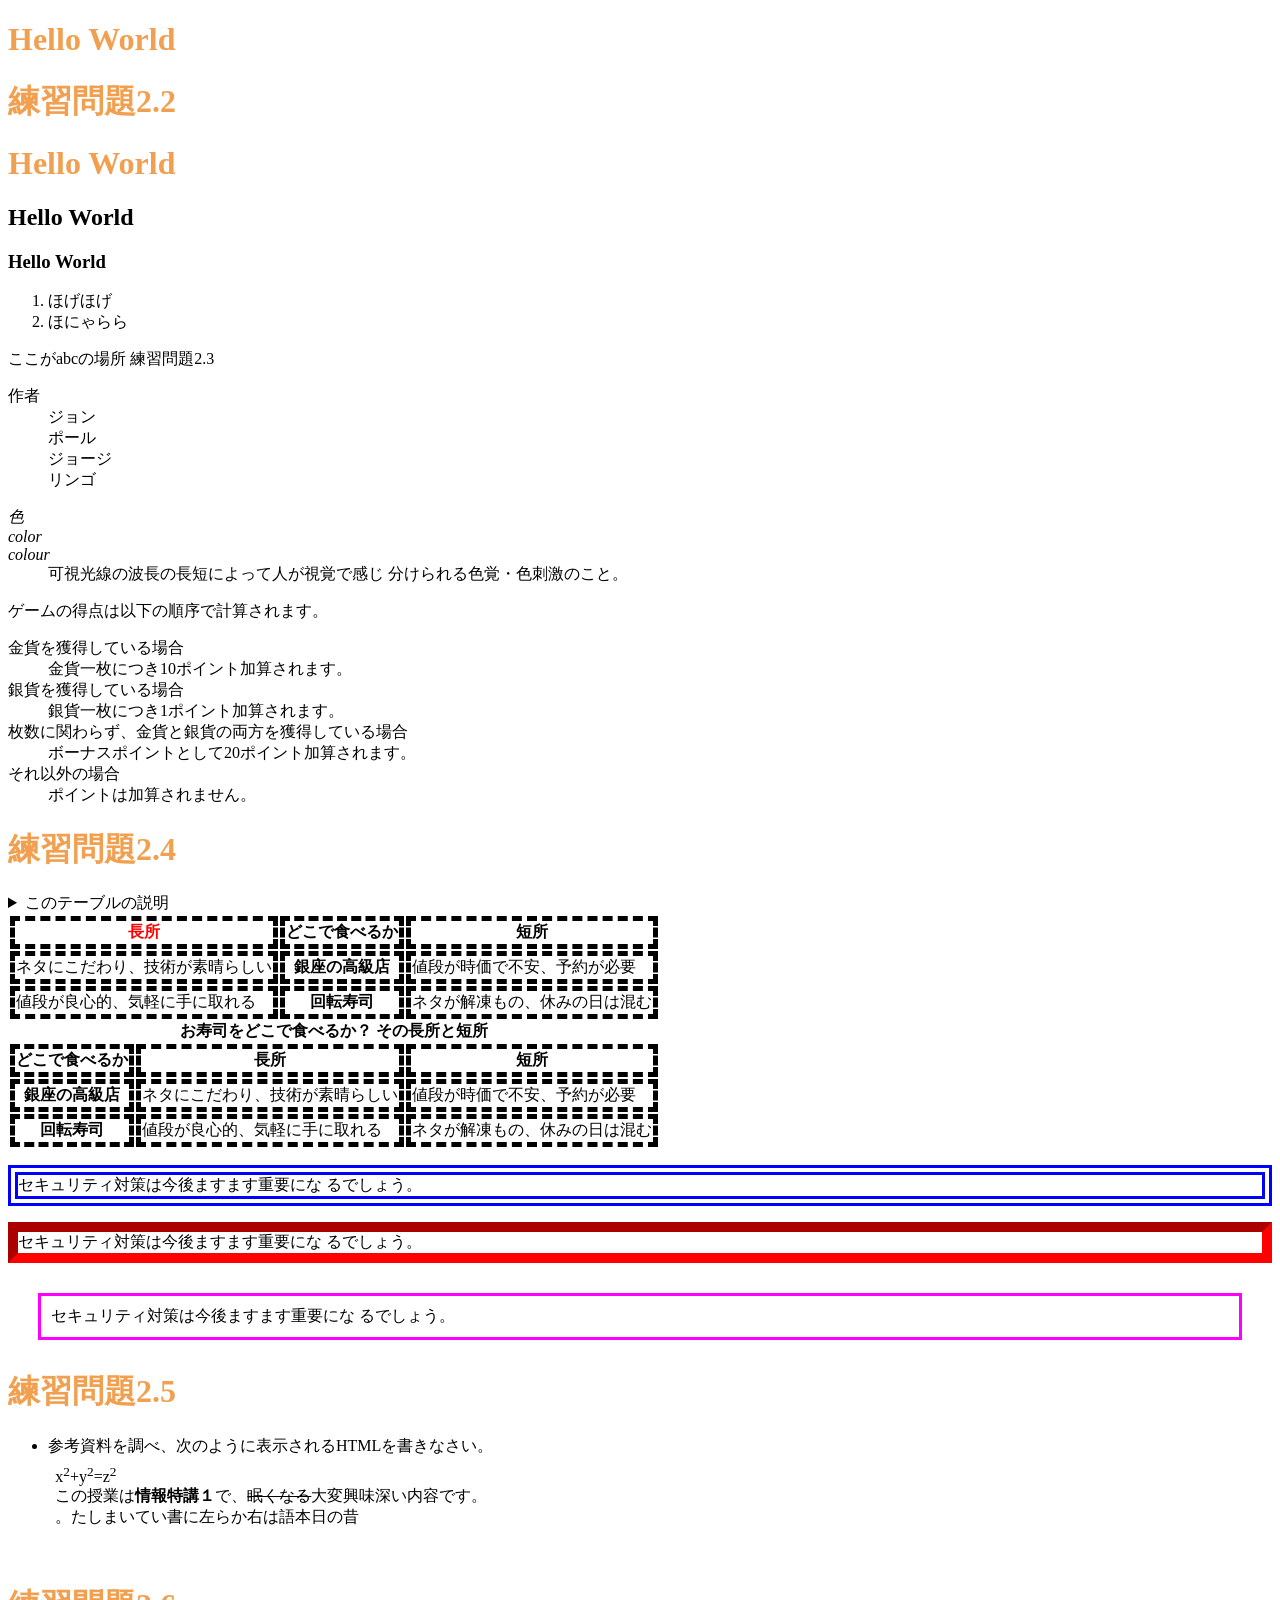
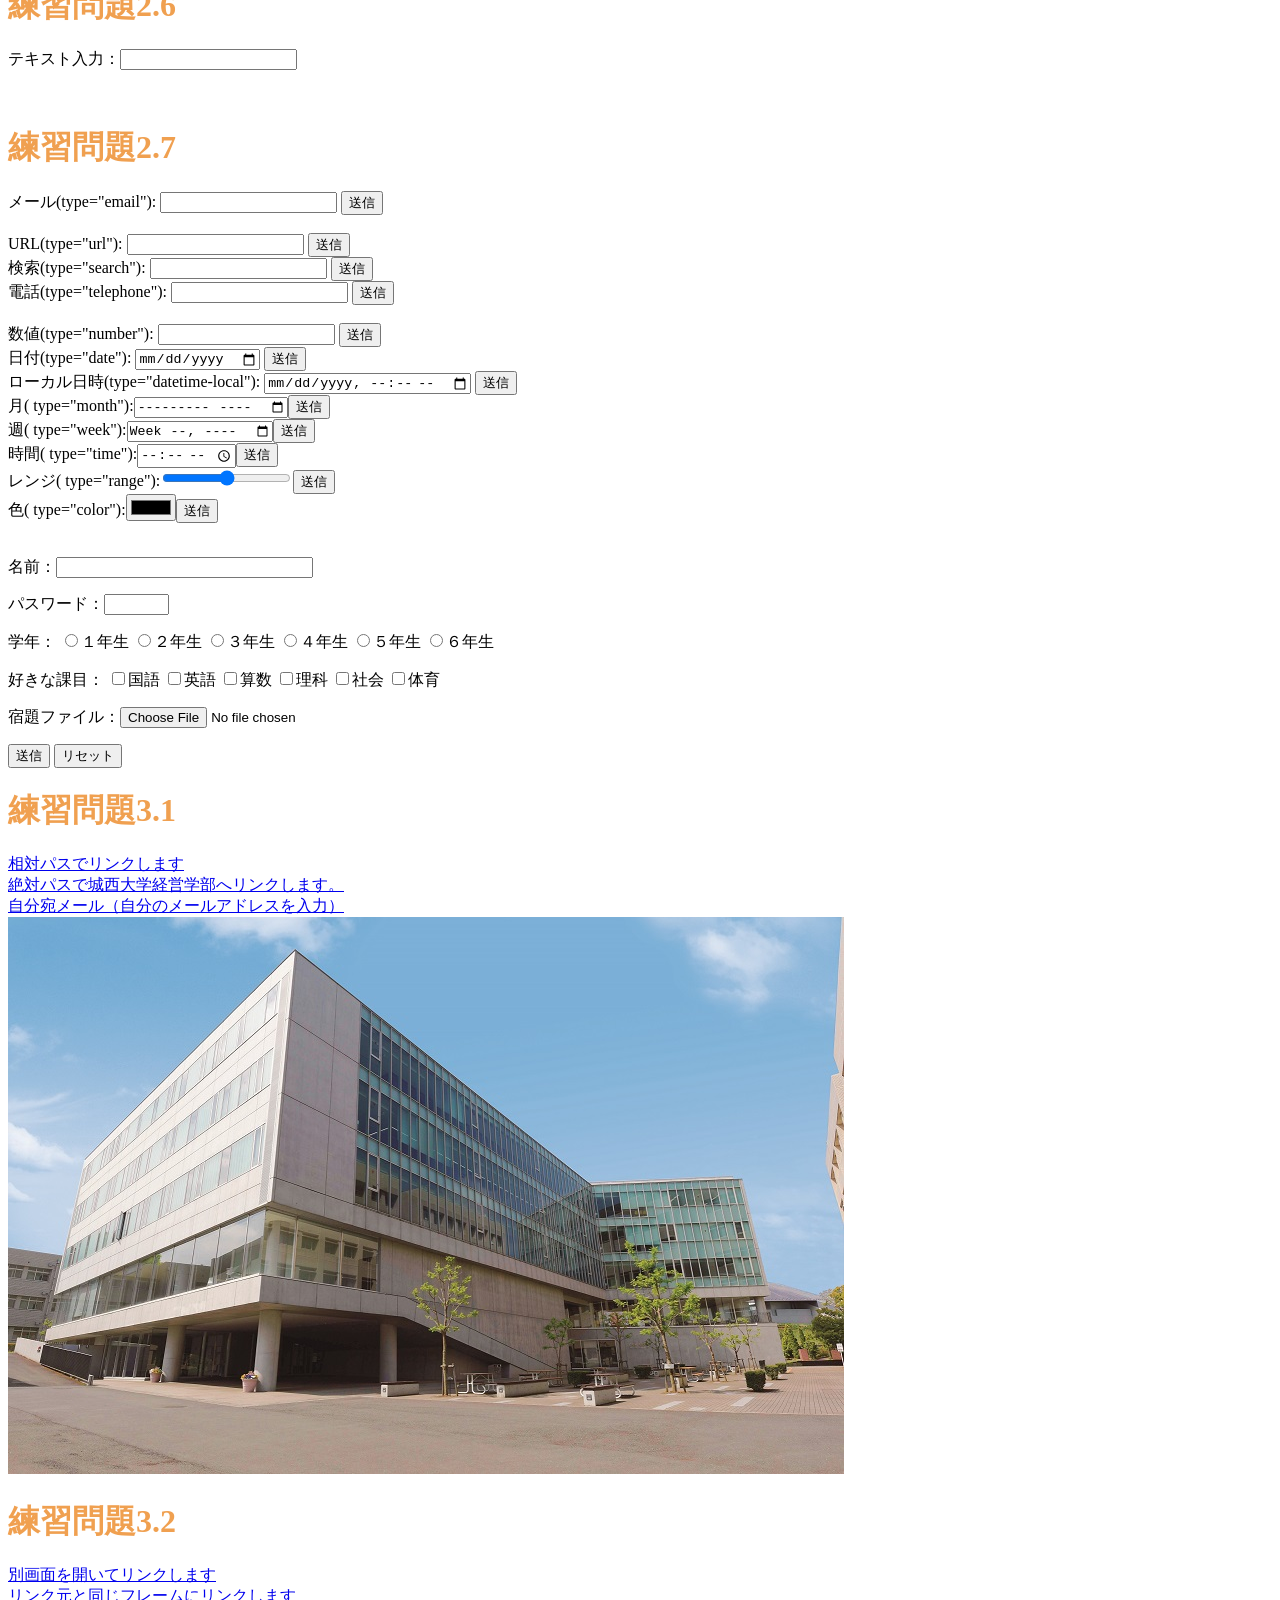
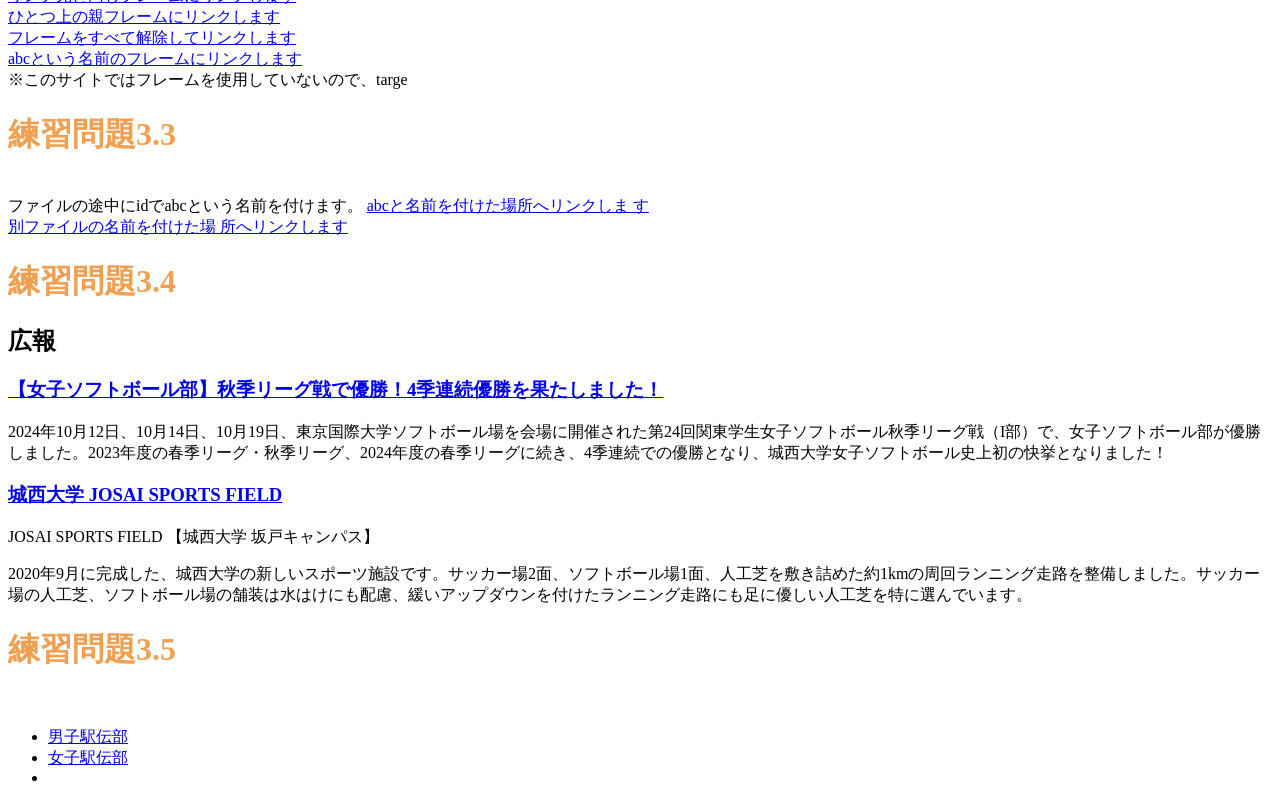
==== index.html @ 054a585f "Update index.html" ====
<!DOCTYPE html>
<html lang="ja">
<head>
<meta charset="UTF-8">
    <title>Hello World</title>
    <style>
th.important {  color: red;}
</style>

            
<link rel="stylesheet" href="mystyle.css"> 
    
<script src="myjs.js"></script>    
</head>
  <body>
        
   <h1>Hello World</h1>
      <!--文字の大きさの練習-->



<h1>練習問題2.2</h1>



<h1>Hello World</h1>

<h2>Hello World</h2>

<h3>Hello World</h3>



<ol>

  <li>ほげほげ</li>

  <li>ほにゃらら</li>

</ol>
      
<a id="abc">ここがabcの場所</a>
 

練習問題2.3
<dl>
  <dt>作者</dt>
    

  <dd>ジョン</dd>
  <dd>ポール</dd>
 <dd>ジョージ</dd>
  <dd>リンゴ</dd>

</dl>



<dl> <dt lang="ja"><dfn>色</dfn></dt> <dt lang="en-US"><dfn>color</dfn></dt> <dt lang="en-GB"><dfn>colour</dfn></dt> <dd>可視光線の波長の長短によって人が視覚で感じ 分けられる色覚・色刺激のこと。
  </dd>

</dl>



<p>ゲームの得点は以下の順序で計算されます。</p>

<dl>
    <dt>金貨を獲得している場合</dt>
  <dd>金貨一枚につき10ポイント加算されます。</dd>



  <dt>銀貨を獲得している場合</dt>

  <dd>銀貨一枚につき1ポイント加算されます。</dd>
 <dt>枚数に関わらず、金貨と銀貨の両方を獲得している場合</dt>
  <dd>ボーナスポイントとして20ポイント加算されます。</dd>
 <dt>それ以外の場合</dt>
  <dd>ポイントは加算されません。</dd>

</dl>
<h1>練習問題2.4</h1>
      <details>
<summary>このテーブルの説明</summary>
<p>以下のテーブルでは、2番目のカラムに寿司店のタイプが入れられています。その左側にそのようなタイプのお店でお寿司を食べる場合の長所が、右側に短所が入れられています。</p>
</details>
<table>
    



<thead>
<tr>



    <th class="important">長所</th>



    <th>どこで食べるか</th>



    <th>短所</th>



</tr>
</thead>
<tbody>
<tr><td>ネタにこだわり、技術が素晴らしい</td><th>銀座の高級店</th><td>値段が時価で不安、予約が必要</td></tr>
<tr><td>値段が良心的、気軽に手に取れる</td><th>回転寿司</th><td>ネタが解凍もの、休みの日は混む</td></tr>
</tbody>
</table>
      

<table>
<caption>
<strong>お寿司をどこで食べるか？ その長所と短所</strong>
</caption>
<thead>
<tr><th>どこで食べるか</th><th>長所</th><th>短所</th></tr>
</thead>
<tbody>
<tr><th>銀座の高級店</th><td>ネタにこだわり、技術が素晴らしい</td><td>値段が時価で不安、予約が必要</td></tr>
<tr><th>回転寿司</th><td>値段が良心的、気軽に手に取れる</td><td>ネタが解凍もの、休みの日は混む</td></tr>
</tbody>
</table>
      <p class="sample1">セキュリティ対策は今後ますます重要にな
るでしょう。</p>
<p class="sample2">セキュリティ対策は今後ますます重要にな
るでしょう。</p>
<p class="sample3">セキュリティ対策は今後ますます重要にな
るでしょう。</p>

<h1>練習問題2.5</h1>
<ul>

    <li>参考資料を調べ、次のように表示されるHTMLを書きなさい。

        <p style="margin:1ex">

            x<sup>2</sup>+y<sup>2</sup>=z<sup>2</sup>

            <br>

            この授業は<b>情報特講１</b>で、<s>眠くなる</s>大変興味深い内容です。<br>

            <bdo dir="rtl">昔の日本語は右から左に書いていました。</bdo>

        </p>

    </li>

</ul>
<br>
<h1>練習問題2.6</h1>
<p>テキスト入力：<input type="text"></p>
      <br>
      <h1>練習問題2.7</h1>
<form action="xxx.php" method="post">
  <label>メール(type="email"):
    <input type="email" name="email">
  </label>
  <input type="submit" value="送信">
</form>

<br>

<form action="xxx.php" method="post">
  <label>URL(type="url"):
    <input type="url" name="url">
  </label>
  <input type="submit" value="送信">
</form>

<form action="xxx.php" method="post">
  <label>検索(type="search"):
    <input type="search" name="search">
  </label>
  <input type="submit" value="送信">
</form>

<form action="xxx.php" method="post">
  <label>電話(type="telephone"):
    <input type="tel" name="tel">
  </label>
  <input type="submit" value="送信">
</form>
<br>
<form action="xxx.php" method="post">
  <label>数値(type="number"):
  <input type="number" name="number">
  </label>
   <input type="submit" value="送信">

</form>
<form action="xxx.php" method="post">

   <label>日付(type="date"):
  <input type="date" name="date">
  </label>
 <input type="submit" value="送信">

</form>
<form action="xxx.php" method="post">
    <label>ローカル日時(type="datetime-local"):
     <input type="datetime-local" name="datetime-local">
 </label>

    <input type="submit" value="送信">

</form>     
      
<form action="xxx.php" method="post"><label>月(
type="month"):<input type="month"
name="month"></label><input type="submit" value="送信
"></form>

<form action="xxx.php" method="post"><label>週(
type="week"):<input type="week"
name="week"></label><input type="submit" value="送信
"></form>

<form action="xxx.php" method="post"><label>時間(
type="time"):<input type="time"
name="time"></label><input type="submit" value="送信
"></form>

<form action="xxx.php" method="post"><label>レンジ(
type="range"):<input type="range"
name="range"></label><input type="submit" value="送信
"></form>     
      <form action="xxx.php" method="post"><label>色(
type="color"):<input type="color"
name="color"></label><input type="submit" value="送信
"></form>
      <br>
  <p><label>名前：<input type="text" name="name" size="30" maxlength="20"></label></p>
<p><label>パスワード：<input type="password" name="pass" size="6"
maxlength="4"></label></p>
<p>学年：
<label><input type="radio" name="gakunen" value="1">１年生</label>
<label><input type="radio" name="gakunen" value="2">２年生</label>
<label><input type="radio" name="gakunen" value="3">３年生</label>
<label><input type="radio" name="gakunen" value="4">４年生</label>
<label><input type="radio" name="gakunen" value="5">５年生</label>
<label><input type="radio" name="gakunen" value="6">６年生</label>
</p>
<p>好きな課目：
<label><input type="checkbox" name="kamoku" value="kokugo">国語</label>
<label><input type="checkbox" name="kamoku" value="eigo">英語</label>
<label><input type="checkbox" name="kamoku" value="sansu">算数</label>
<label><input type="checkbox" name="kamoku" value="rika">理科</label>
<label><input type="checkbox" name="kamoku" value="syakai">社会</label>
<label><input type="checkbox" name="kamoku" value="taiiku">体育</label>
</p>
<p><label>宿題ファイル：<input type="file" name="syukudai"></label></p>
<p>
<input type="submit" value="送信">
<input type="reset" value="リセット"> 
    <br>
    
    <h1>練習問題3.1</h1>
<a href="a.html">相対パスでリンクします</a><br>
<a href="https://www.josai.ac.jp/management/">絶対パスで城西大学経営学部へリンクします。</a><br>
<a href="mailto:zm99999@josai.ac.jp">自分宛メール（自分のメールアドレスを入力）</a><br>
<a href="https://www.josai.ac.jp/management/">
    <img src="./image/keiei_small.jpg" alt="城西大学経営学部">
</a>
    <br>
  
  <h1>練習問題3.2</h1>
<a href="a.html" target="_blank">別画面を開いてリンクします</a><br>
<a href="a.html" target="_self">リンク元と同じフレームにリンクします</a><br>
<a href="a.html" target="_parent">ひとつ上の親フレームにリンクします</a><br>
<a href="a.html" target="_top">フレームをすべて解除してリンクします</a><br>
<a href="a.html" target="abc">abcという名前のフレームにリンクします</a><br>
※このサイトではフレームを使用していないので、targe
    <br>
    <h1>練習問題3.3</h1>
    
    <br>
     ファイルの途中にidでabcという名前を付けます。
<a href="#abc">abcと名前を付けた場所へリンクしま
す</a><br>
<a href="a.html#def">別ファイルの名前を付けた場
所へリンクします</a>
            <br>
<h1>練習問題3.4</h1>

     <aside class="ad">
<h2>広報</h2>

<section>
<h3>
<a href="https://www.josai.ac.jp/tjp/news/nid00000293/">
【女子ソフトボール部】秋季リーグ戦で優勝！4季連続優勝を果たしました！
</a>
</h3>
<p>
2024年10月12日、10月14日、10月19日、東京国際大学ソフトボール場を会場に開催された第24回関東学生女子ソフトボール秋季リーグ戦（I部）で、女子ソフトボール部が優勝しました。2023年度の春季リーグ・秋季リーグ、2024年度の春季リーグに続き、4季連続での優勝となり、城西大学女子ソフトボール史上初の快挙となりました！
</p>
</section>

<section>
<h3>
<a href="https://www.josai.ac.jp/about/facility/shimokawara/">
城西大学 JOSAI SPORTS FIELD
</a>
</h3>

<p>JOSAI SPORTS FIELD 【城西大学 坂戸キャンパス】</p>

<p>
2020年9月に完成した、城西大学の新しいスポーツ施設です。サッカー場2面、ソフトボール場1面、人工芝を敷き詰めた約1kmの周回ランニング走路を整備しました。サッカー場の人工芝、ソフトボール場の舗装は水はけにも配慮、緩いアップダウンを付けたランニング走路にも足に優しい人工芝を特に選んでいます。
</p>
</section>

</aside>
    <h1>練習問題3.5</h1>
    <br>
    <nav>
<ul>
<li><a href="https://www.josai.ac.jp/tjp/club/dansiekiden/ 
">男子駅伝部</a></li>
<li><a href="https://www.josai.ac.jp/tjp/club/josiekiden/ 
">女子駅伝部</a></li>
<li><a href="https://www.josai.ac.jp/tjp/club/>クラブ・サークル活動</a></li>
</ul>
    </nav>
<h1>イベントハンドラの練習</h1>
<input type="button" value="ここをクリック" 
ondblclick="alert('Hello, koushiro!');">
  </body>
</html>
---- mystyle.css ----
h1 { color: green; }
/* h1 { color: green; } */
h1 { color: #F0A050; }

th, td { border: dashed thick black; }
p.sample1 {border: double 10px #0000ff;}
p.sample2 {border: inset 10px #ff0000;}
p.sample3 {margin: 30px 30px;padding: 10px;border: 
medium solid #ff00ff;}
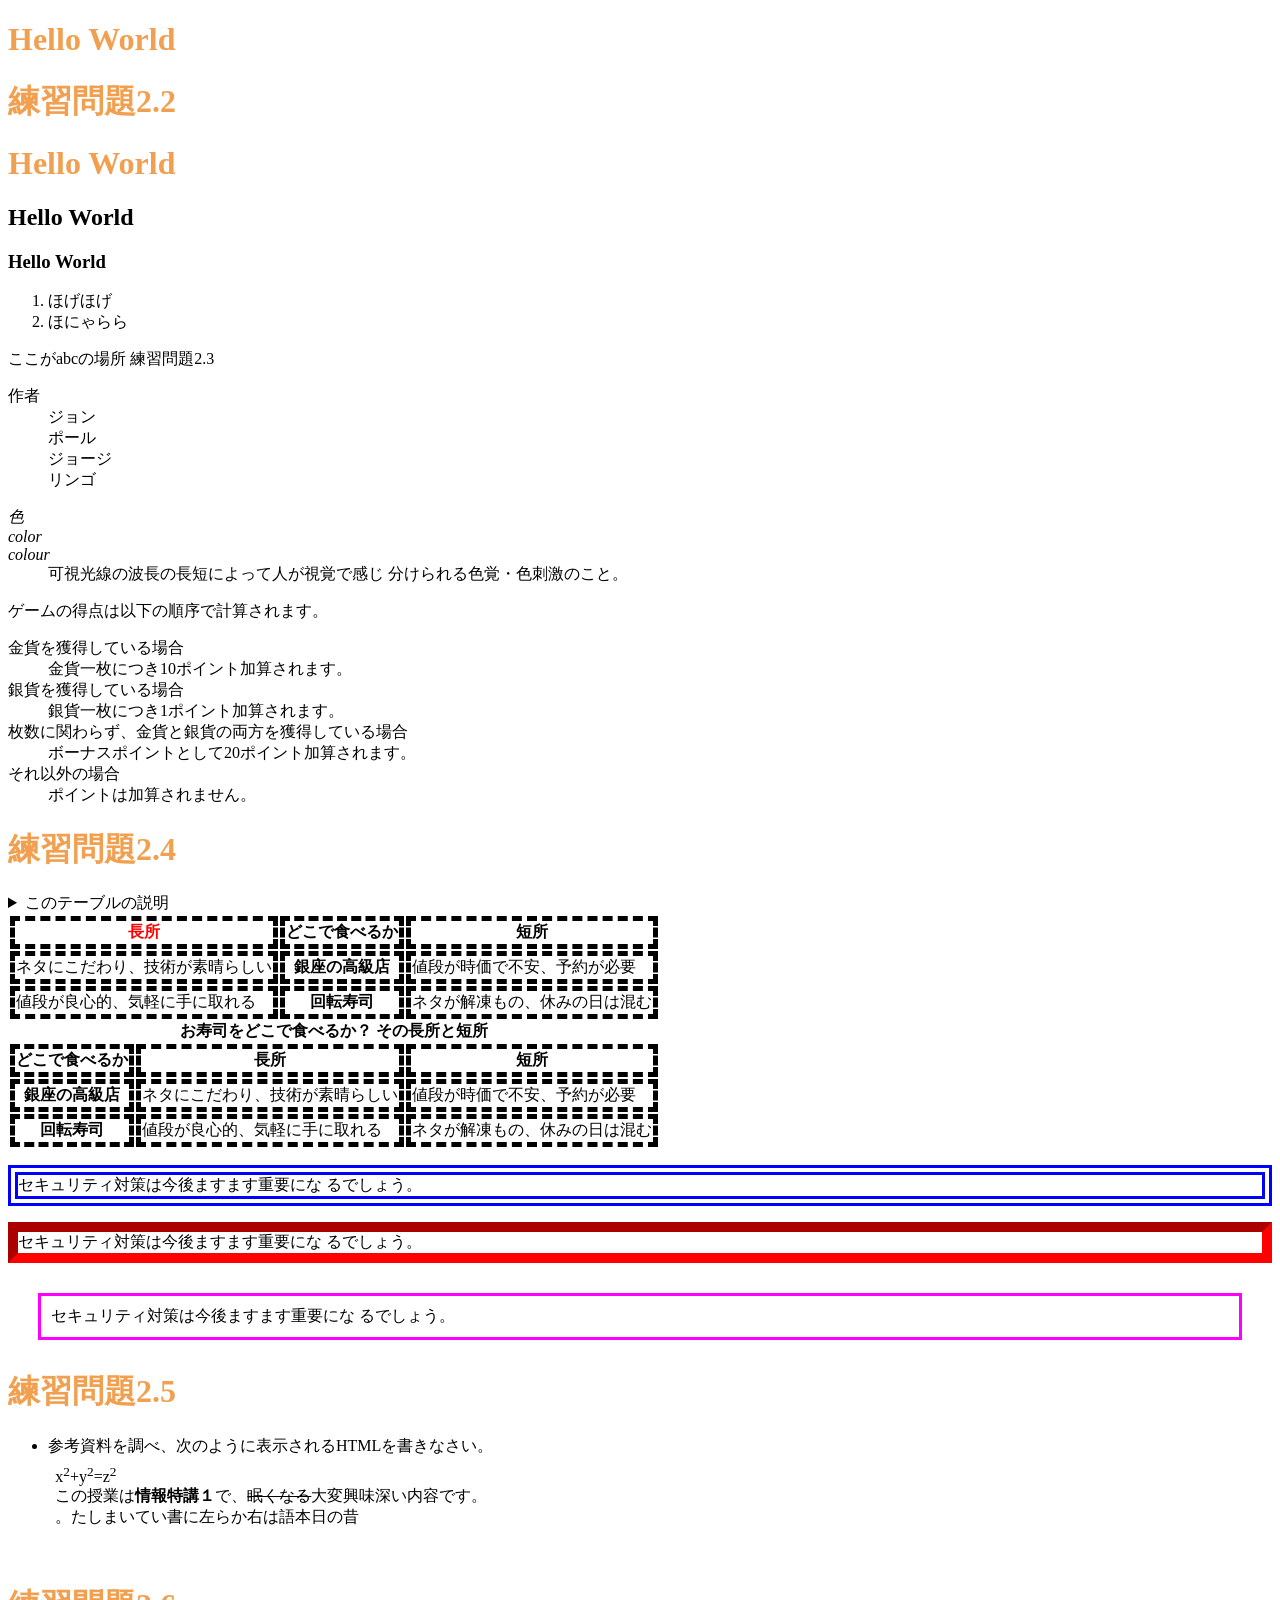
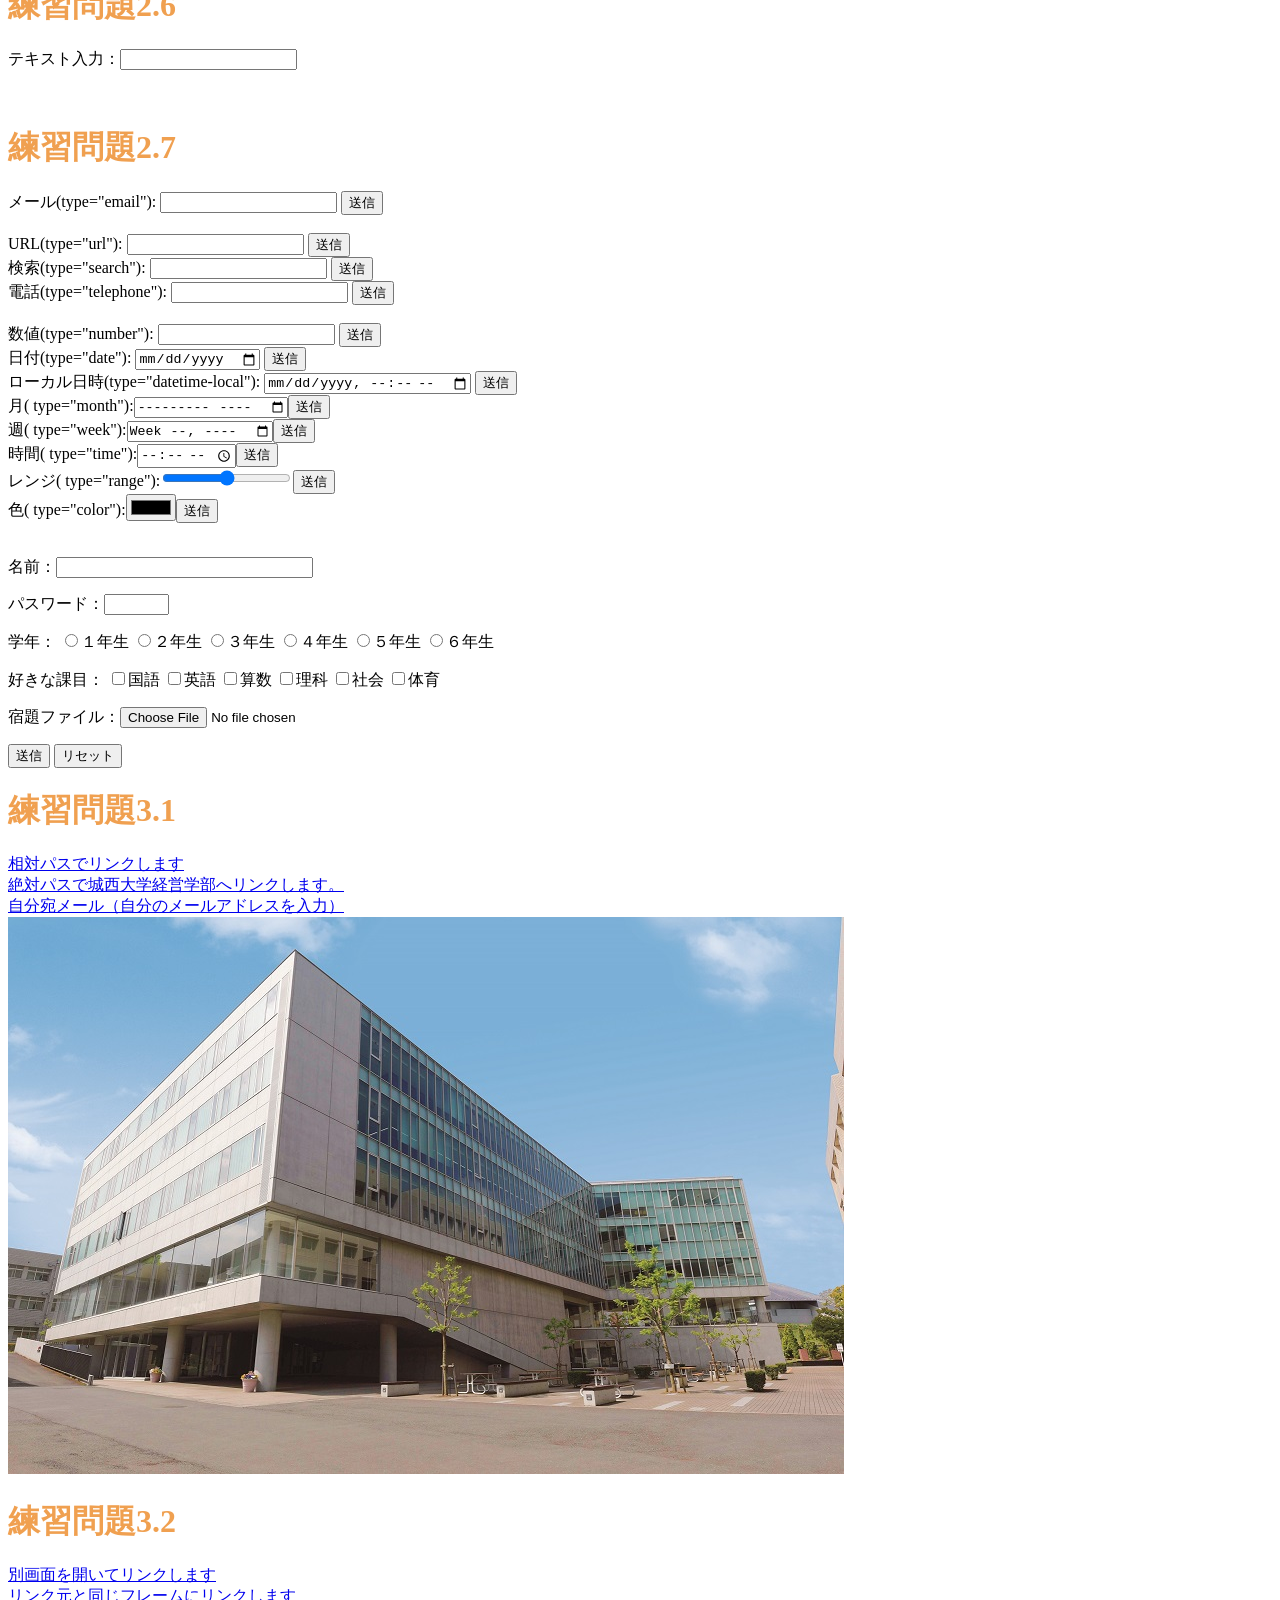
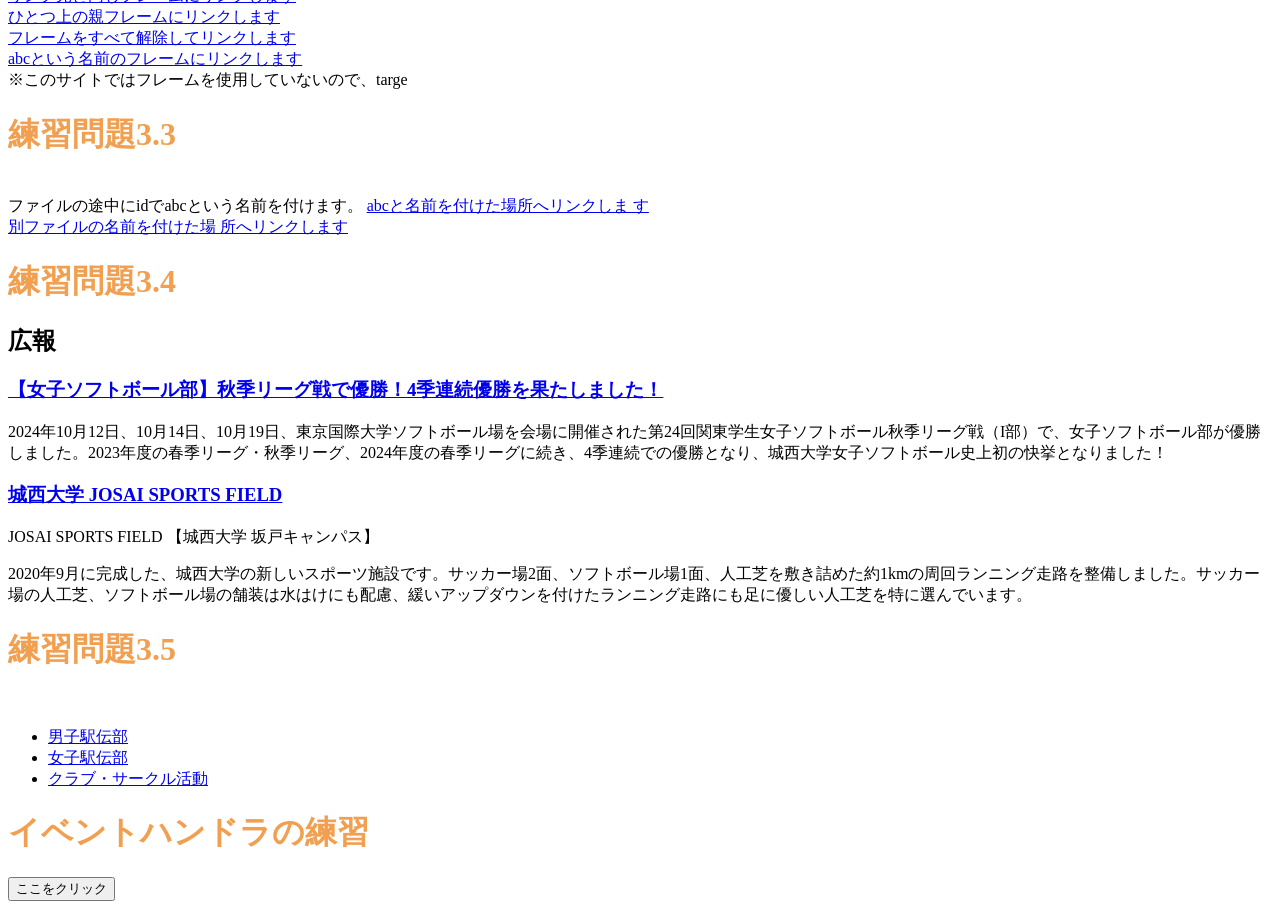
==== commit 27a4e86e: "Update index.html" ====
--- a/index.html
+++ b/index.html
@@ -328,7 +328,8 @@
 ">男子駅伝部</a></li>
 <li><a href="https://www.josai.ac.jp/tjp/club/josiekiden/ 
 ">女子駅伝部</a></li>
-<li><a href="https://www.josai.ac.jp/tjp/club/>クラブ・サークル活動</a></li>
+<li><a href="https://www.josai.ac.jp/tjp/club/club_circle/">クラブ・サークル活動</a></li>
+
 </ul>
     </nav>
 <h1>イベントハンドラの練習</h1>
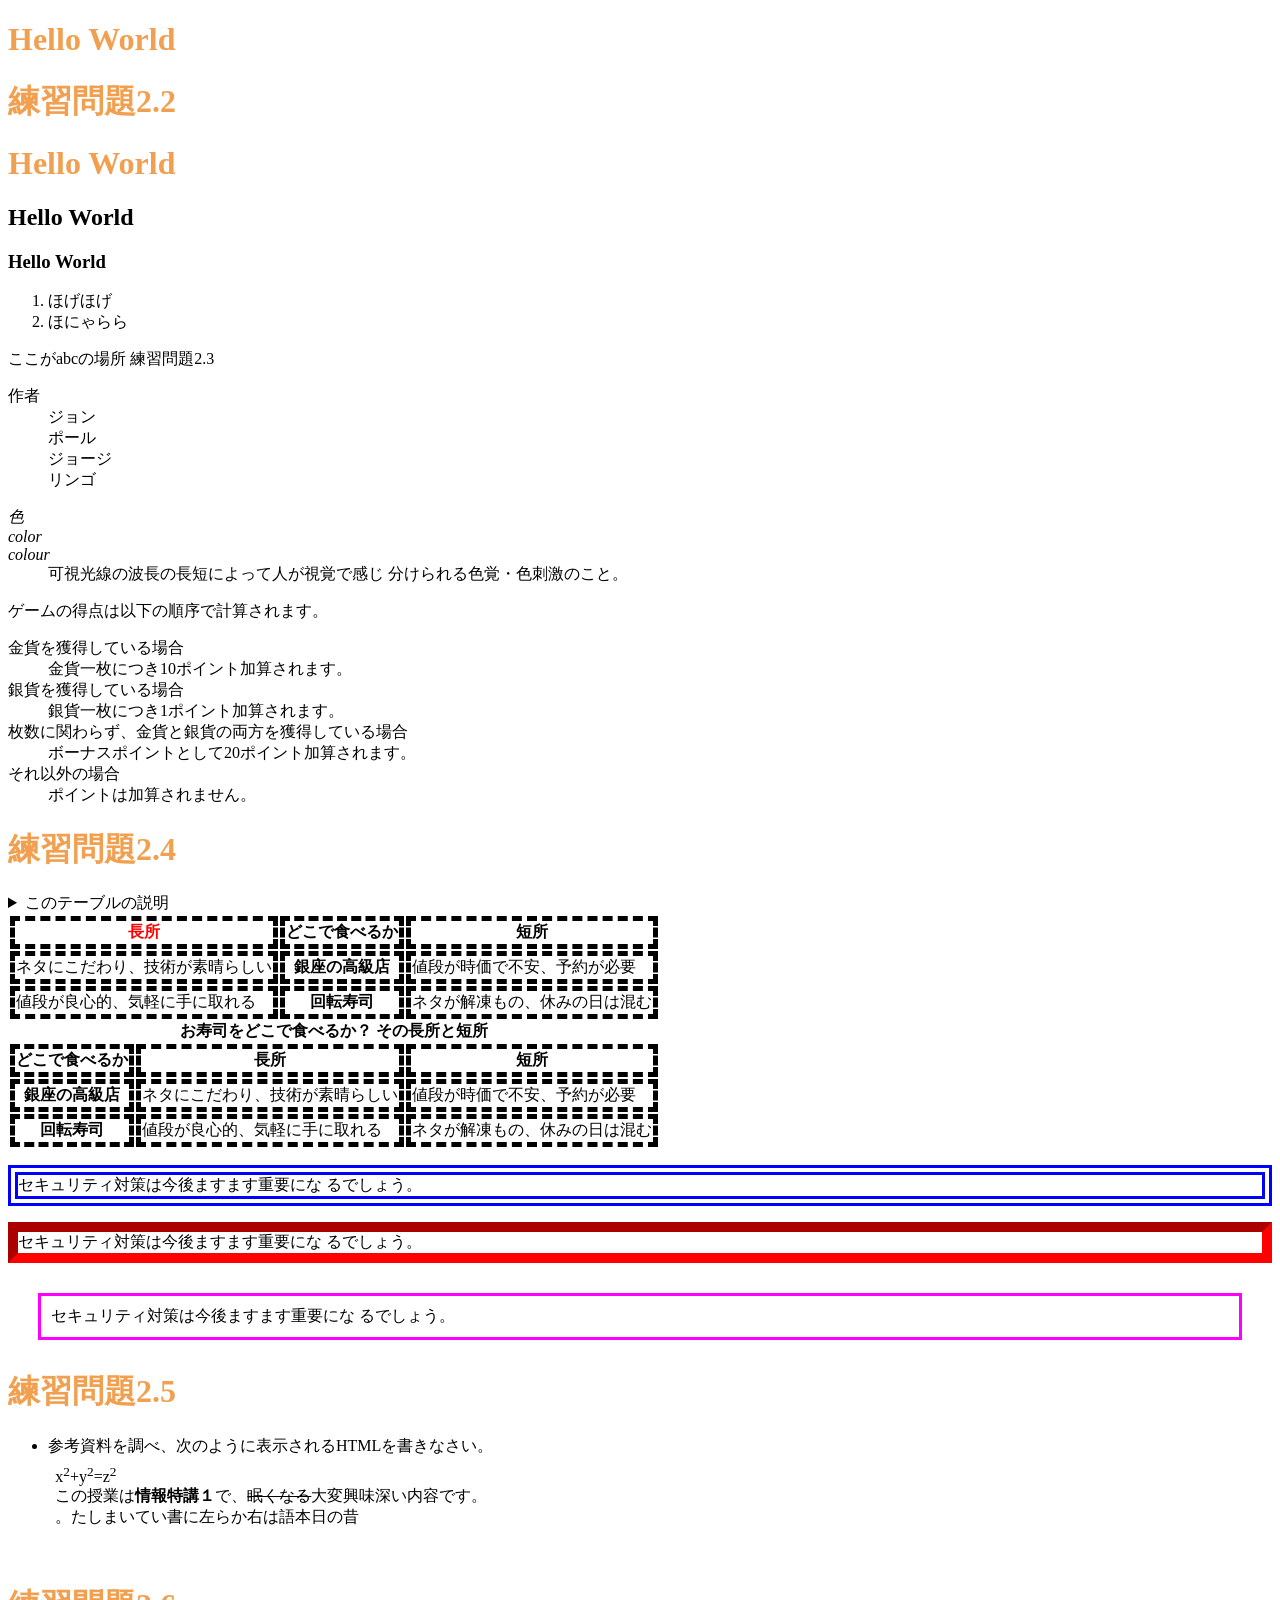
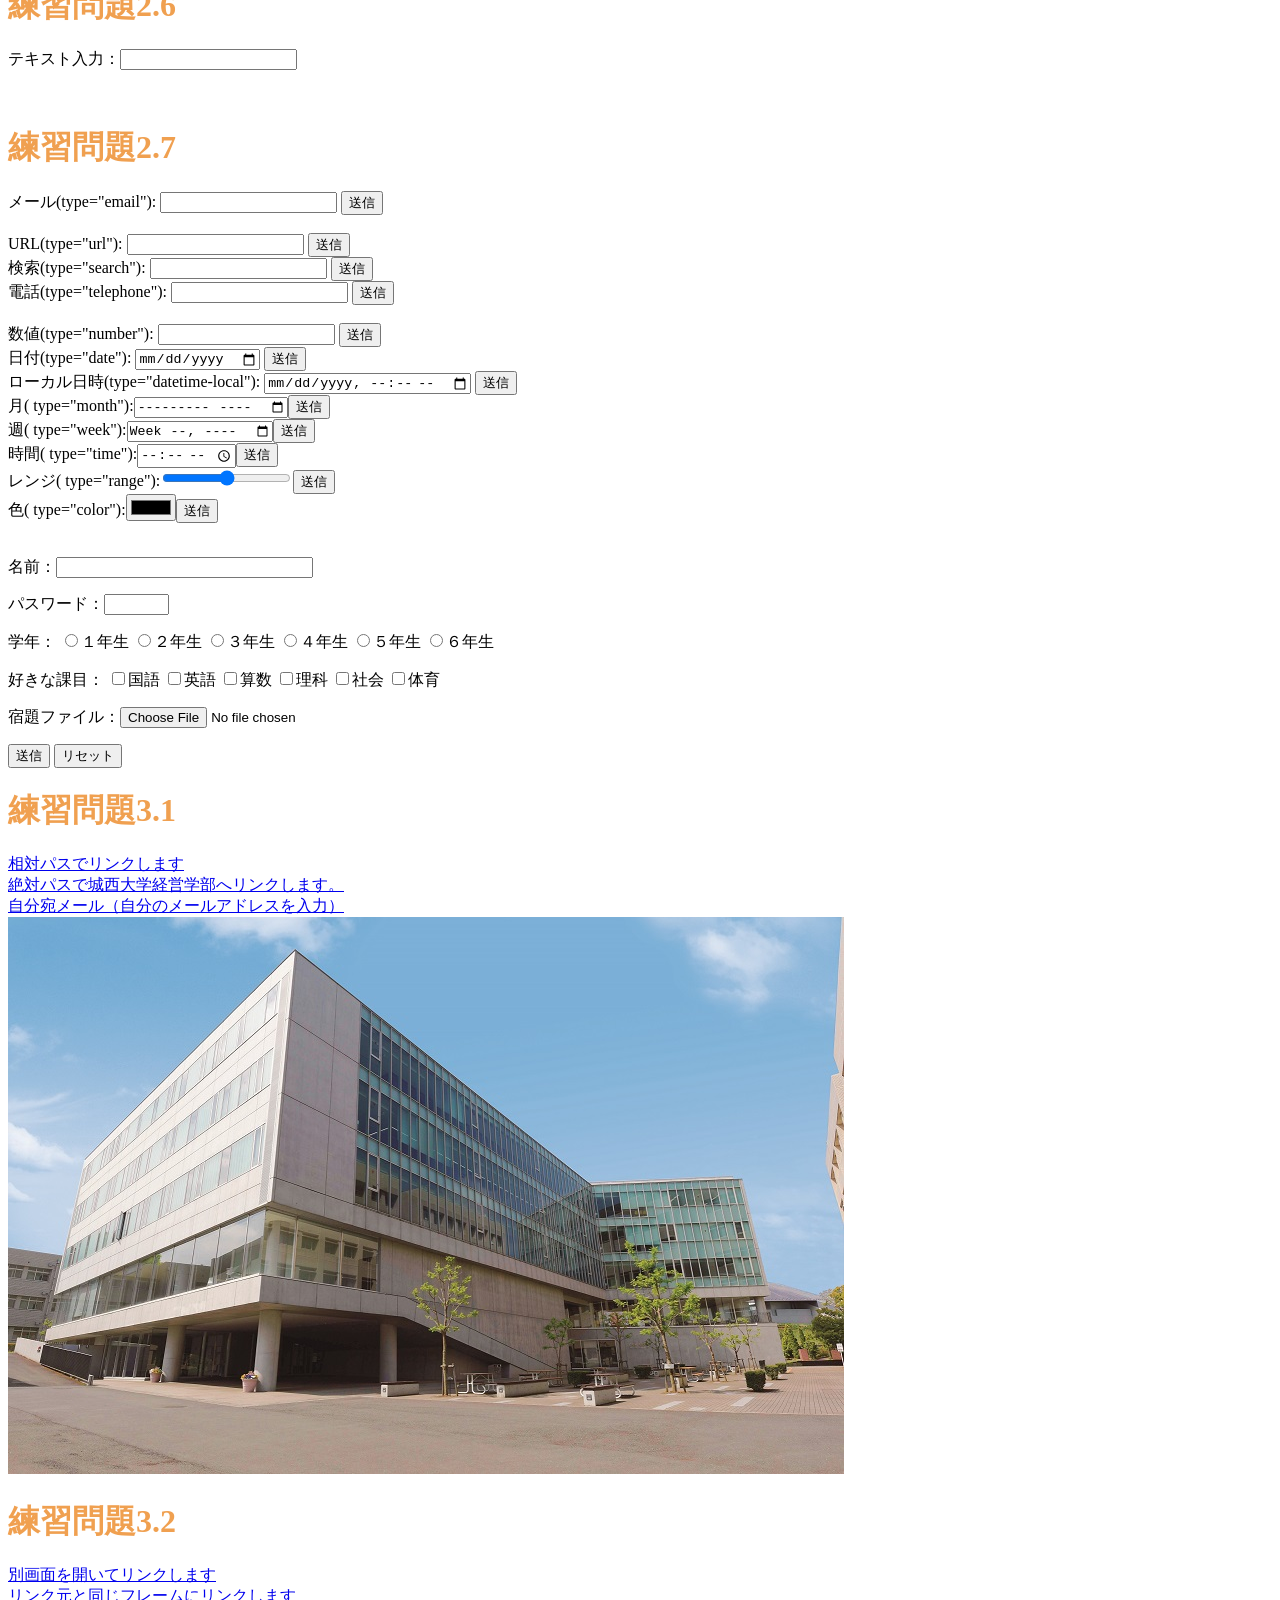
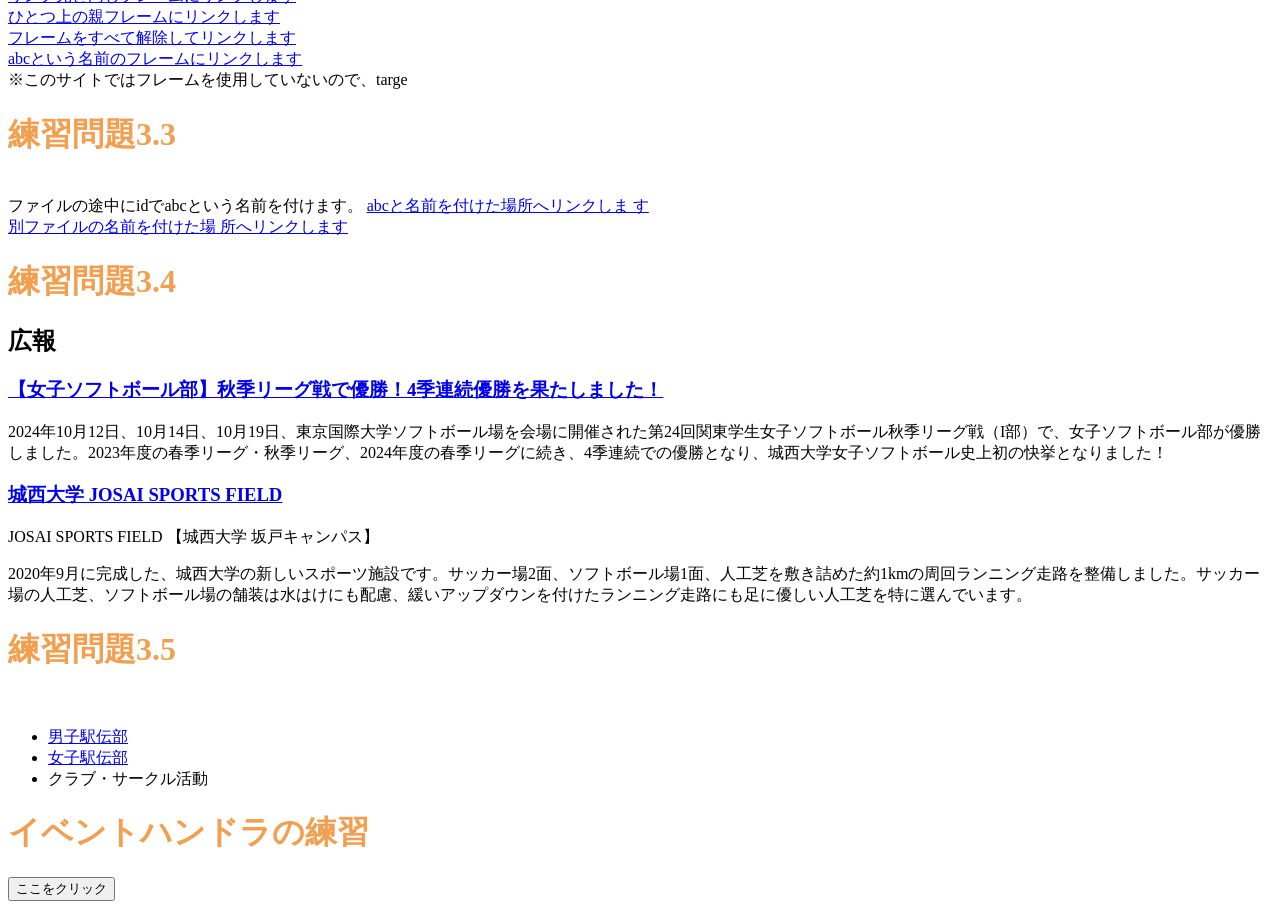
==== commit 114275c4: "Update index.html" ====
--- a/index.html
+++ b/index.html
@@ -328,7 +328,7 @@
 ">男子駅伝部</a></li>
 <li><a href="https://www.josai.ac.jp/tjp/club/josiekiden/ 
 ">女子駅伝部</a></li>
-<li><a href="https://www.josai.ac.jp/tjp/club/club_circle/">クラブ・サークル活動</a></li>
+<li><a>クラブ・サークル活動</a></li>
 
 </ul>
     </nav>
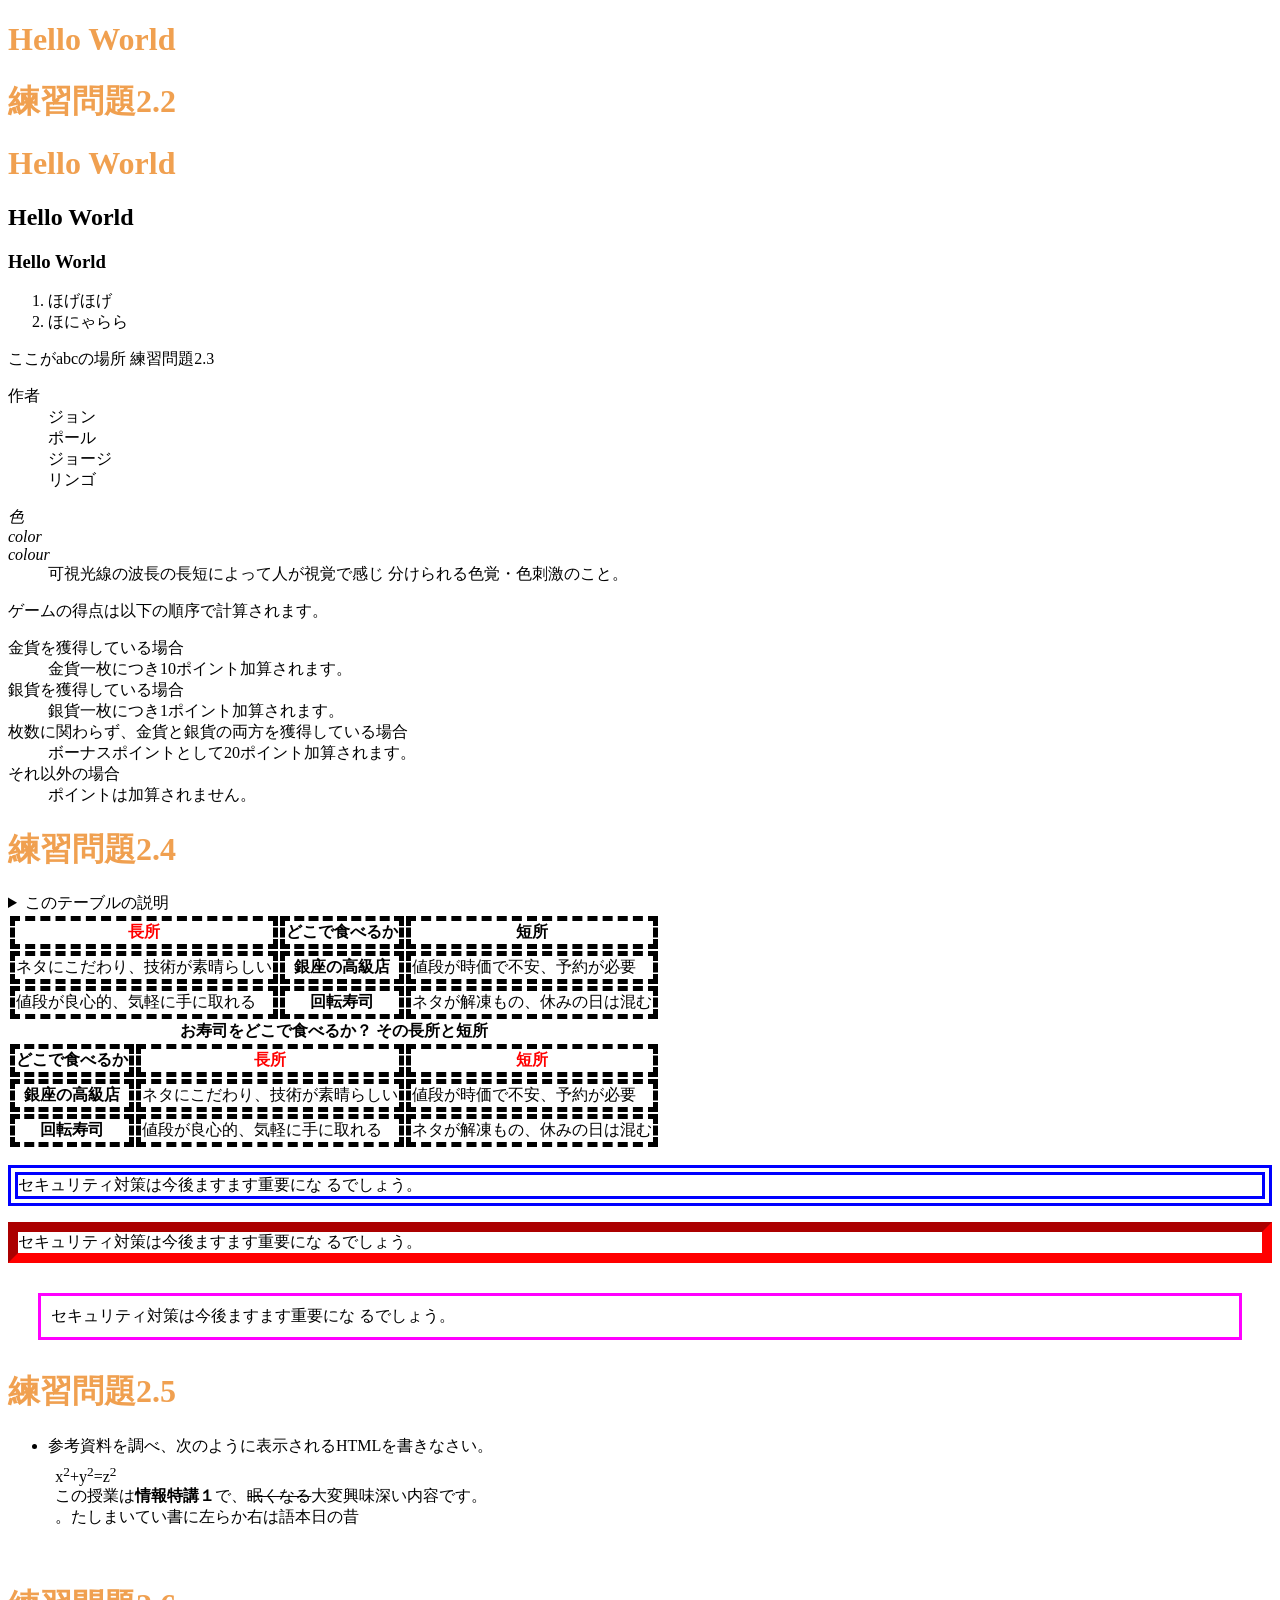
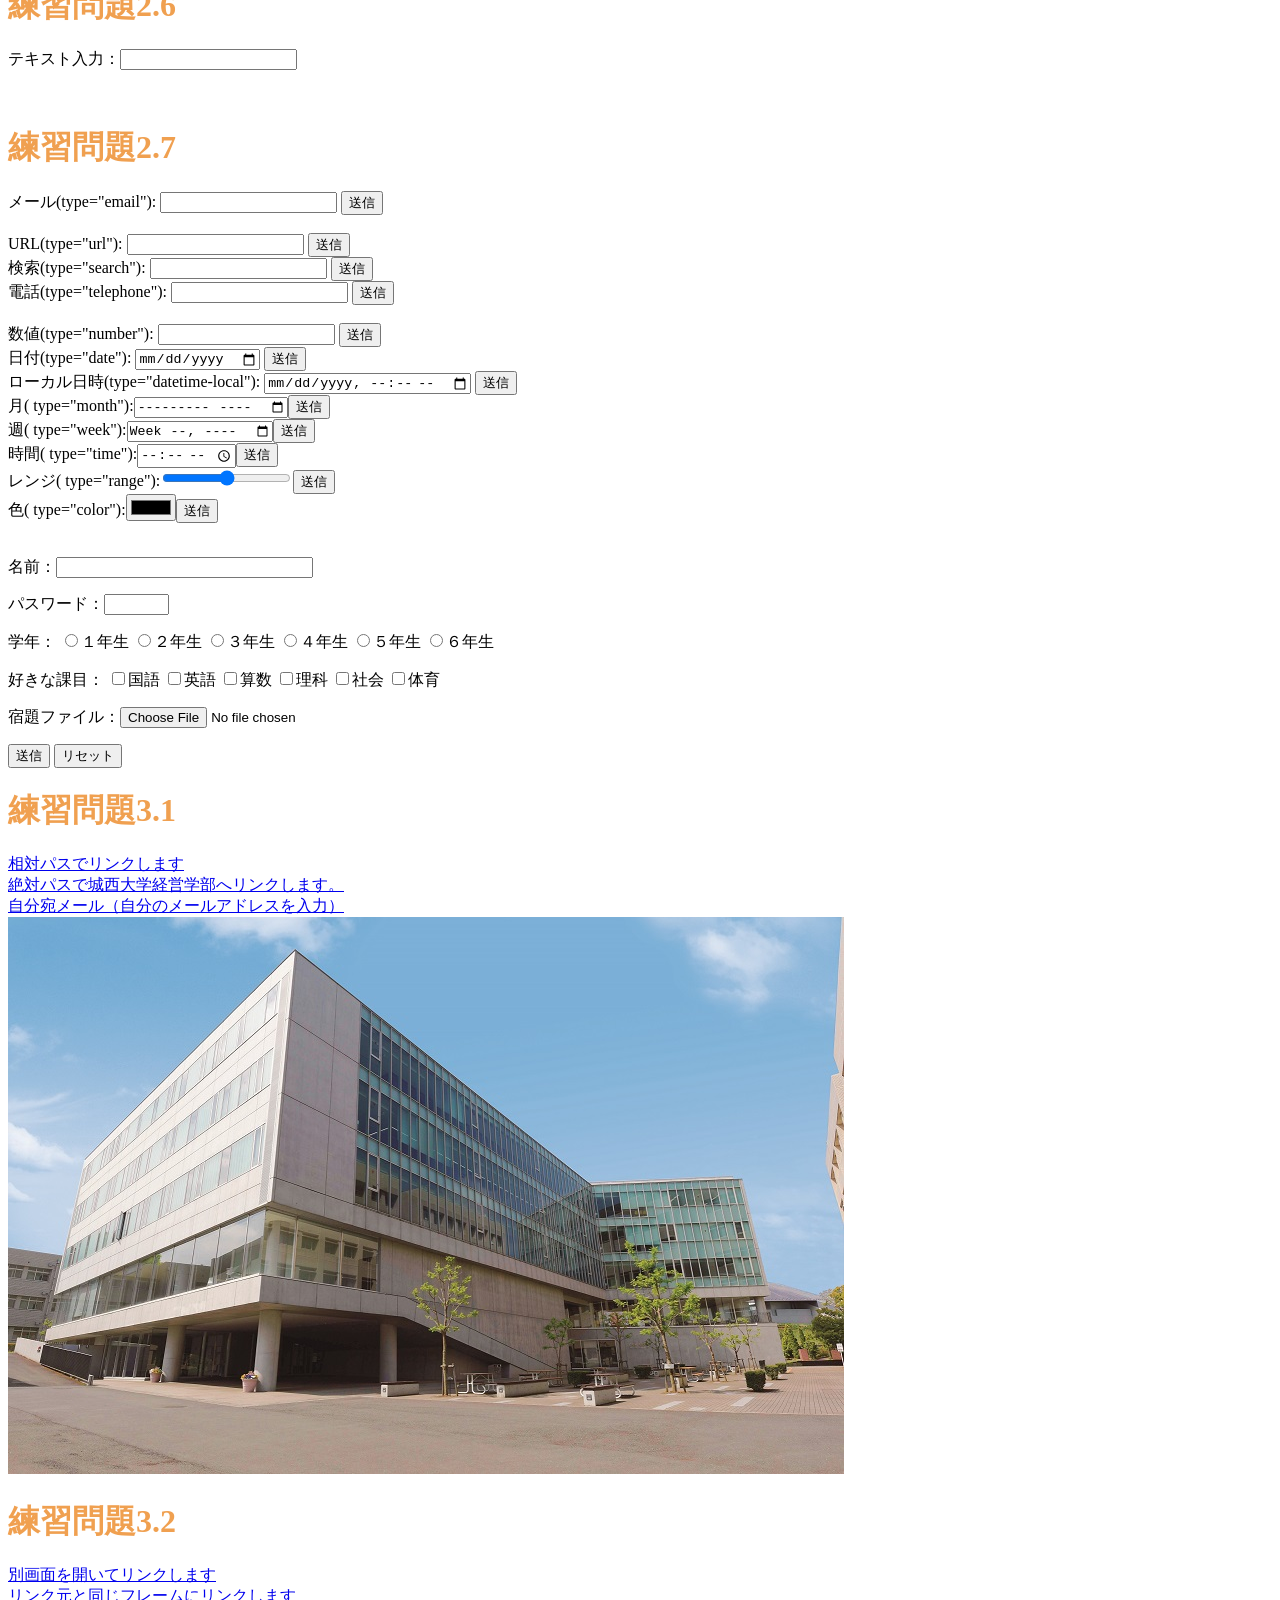
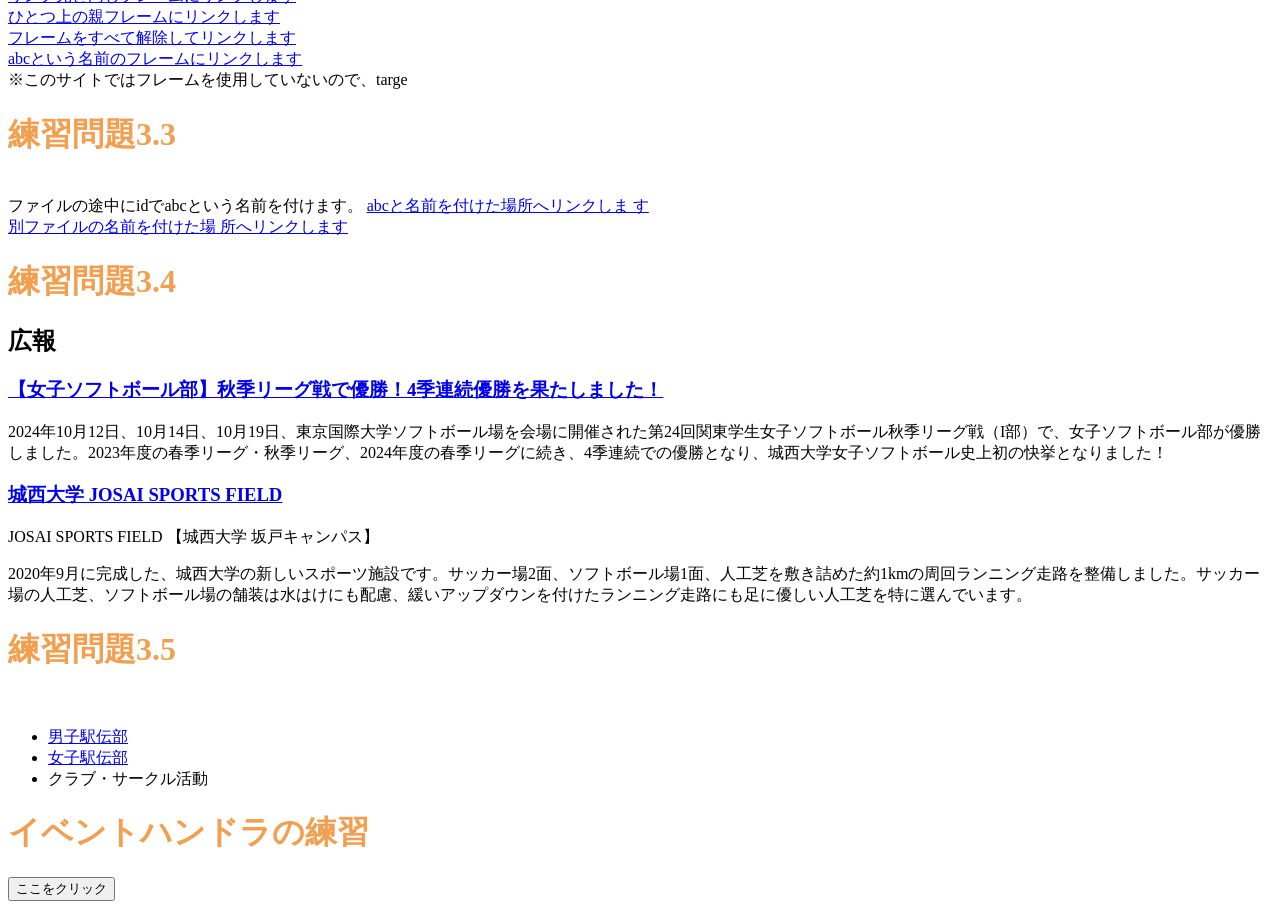
==== commit 6b9d93ca: "Update index.html" ====
--- a/index.html
+++ b/index.html
@@ -121,7 +121,8 @@
 <strong>お寿司をどこで食べるか？ その長所と短所</strong>
 </caption>
 <thead>
-<tr><th>どこで食べるか</th><th>長所</th><th>短所</th></tr>
+<tr><th>どこで食べるか</th><th class="important">長所</th><th class="important">短所</th></tr>
+
 </thead>
 <tbody>
 <tr><th>銀座の高級店</th><td>ネタにこだわり、技術が素晴らしい</td><td>値段が時価で不安、予約が必要</td></tr>
--- a/mystyle.css
+++ b/mystyle.css
@@ -3,7 +3,12 @@
 h1 { color: #F0A050; }
 
 th, td { border: dashed thick black; }
-p.sample1 {border: double 10px #0000ff;}
-p.sample2 {border: inset 10px #ff0000;}
-p.sample3 {margin: 30px 30px;padding: 10px;border: 
-medium solid #ff00ff;}
+th.important { color: red; }
+
+p.sample1 { border: double 10px #0000ff; }
+p.sample2 { border: inset 10px #ff0000; }
+p.sample3 {
+  margin: 30px 30px;
+  padding: 10px;
+  border: medium solid #ff00ff;
+}
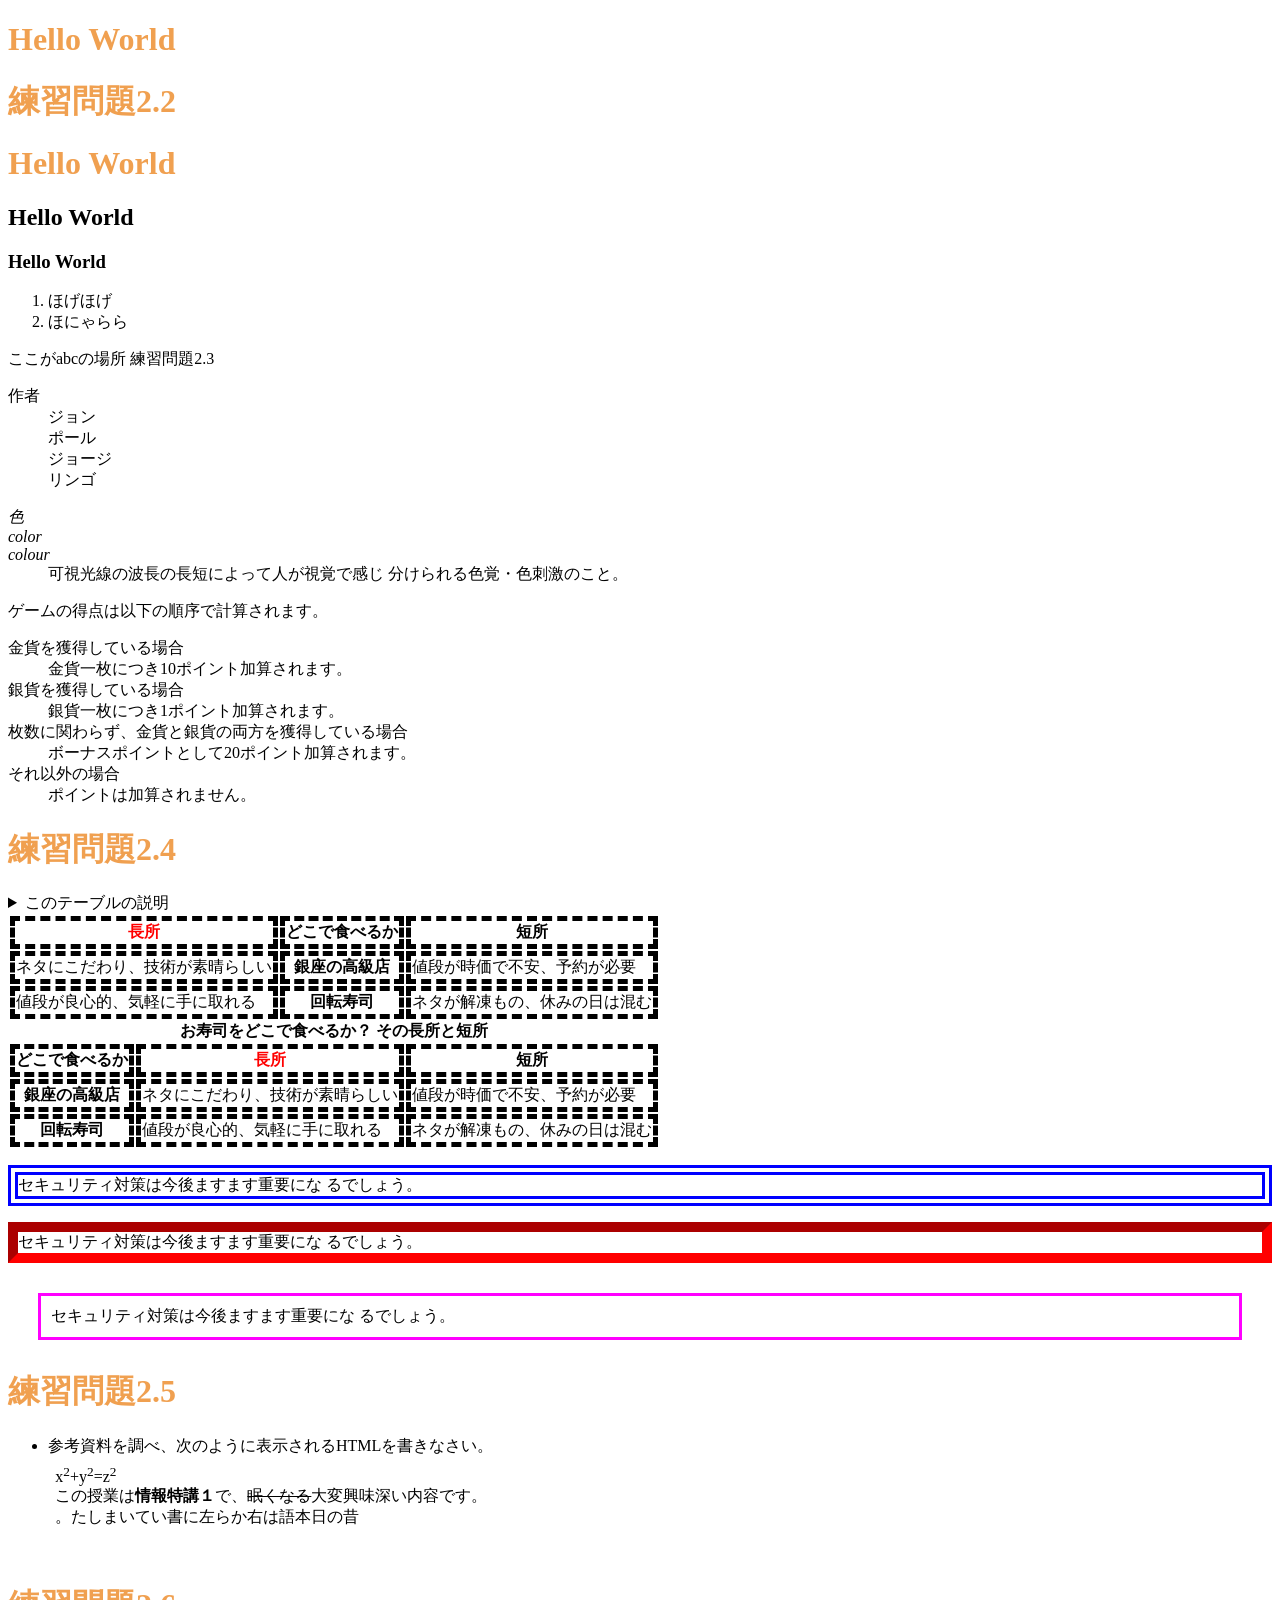
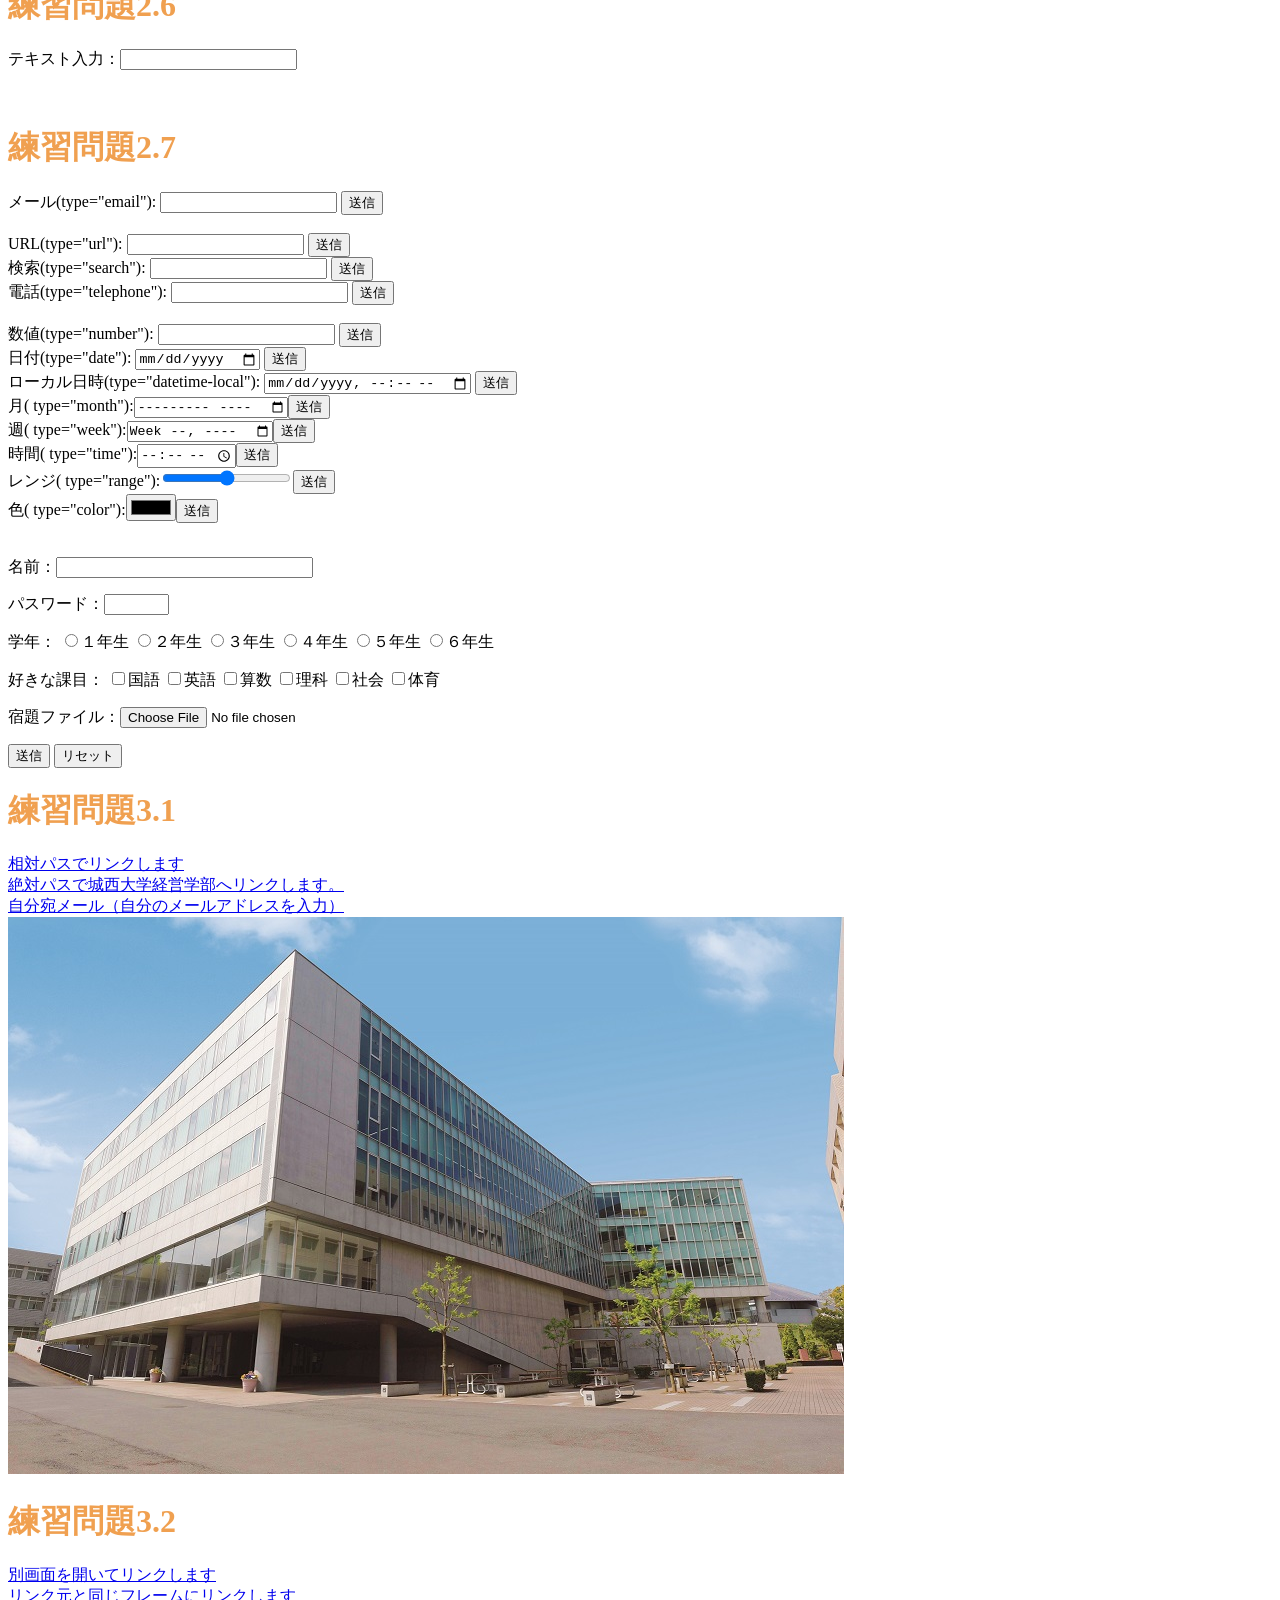
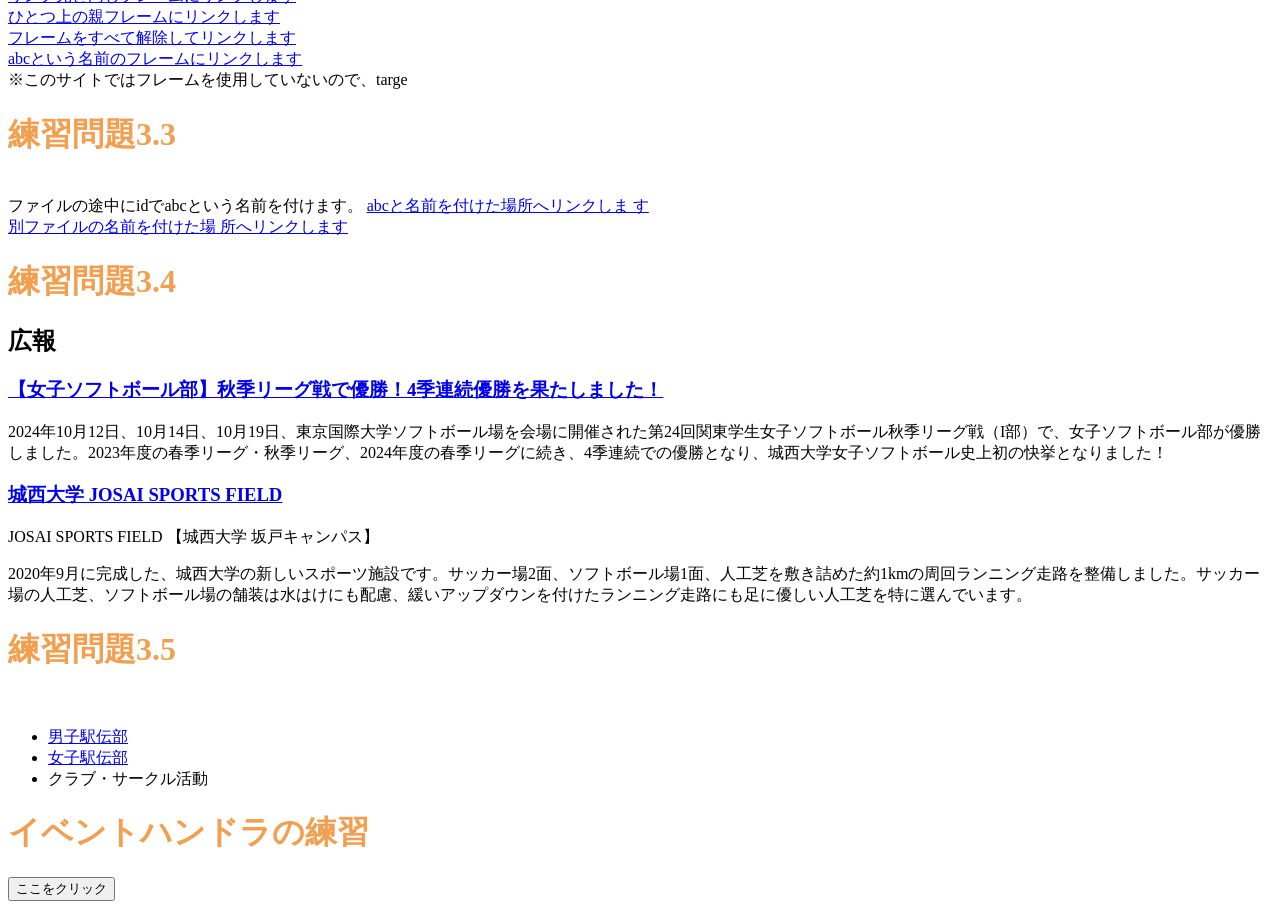
==== commit 6e7f2682: "Update index.html" ====
--- a/index.html
+++ b/index.html
@@ -121,7 +121,7 @@
 <strong>お寿司をどこで食べるか？ その長所と短所</strong>
 </caption>
 <thead>
-<tr><th>どこで食べるか</th><th class="important">長所</th><th class="important">短所</th></tr>
+<tr><th>どこで食べるか</th><th class="important">長所</th><th>短所</th></tr>
 
 </thead>
 <tbody>
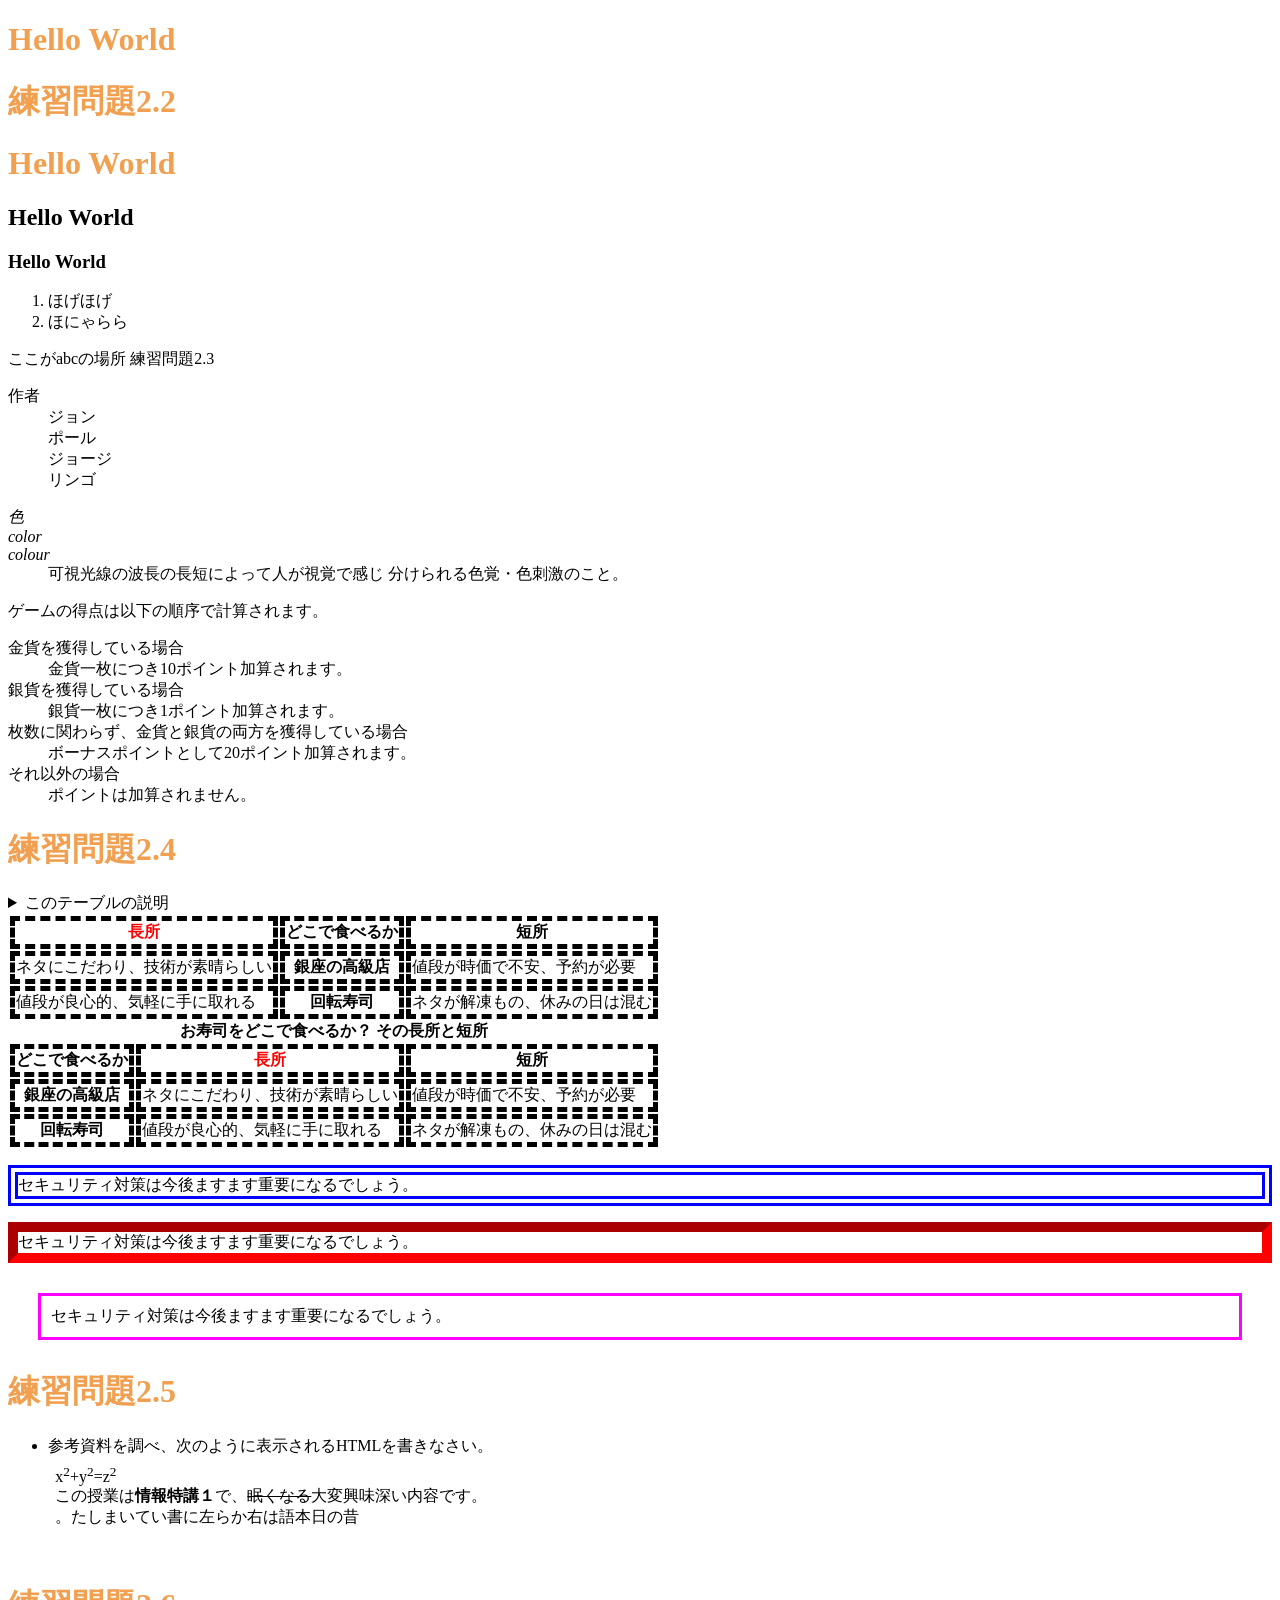
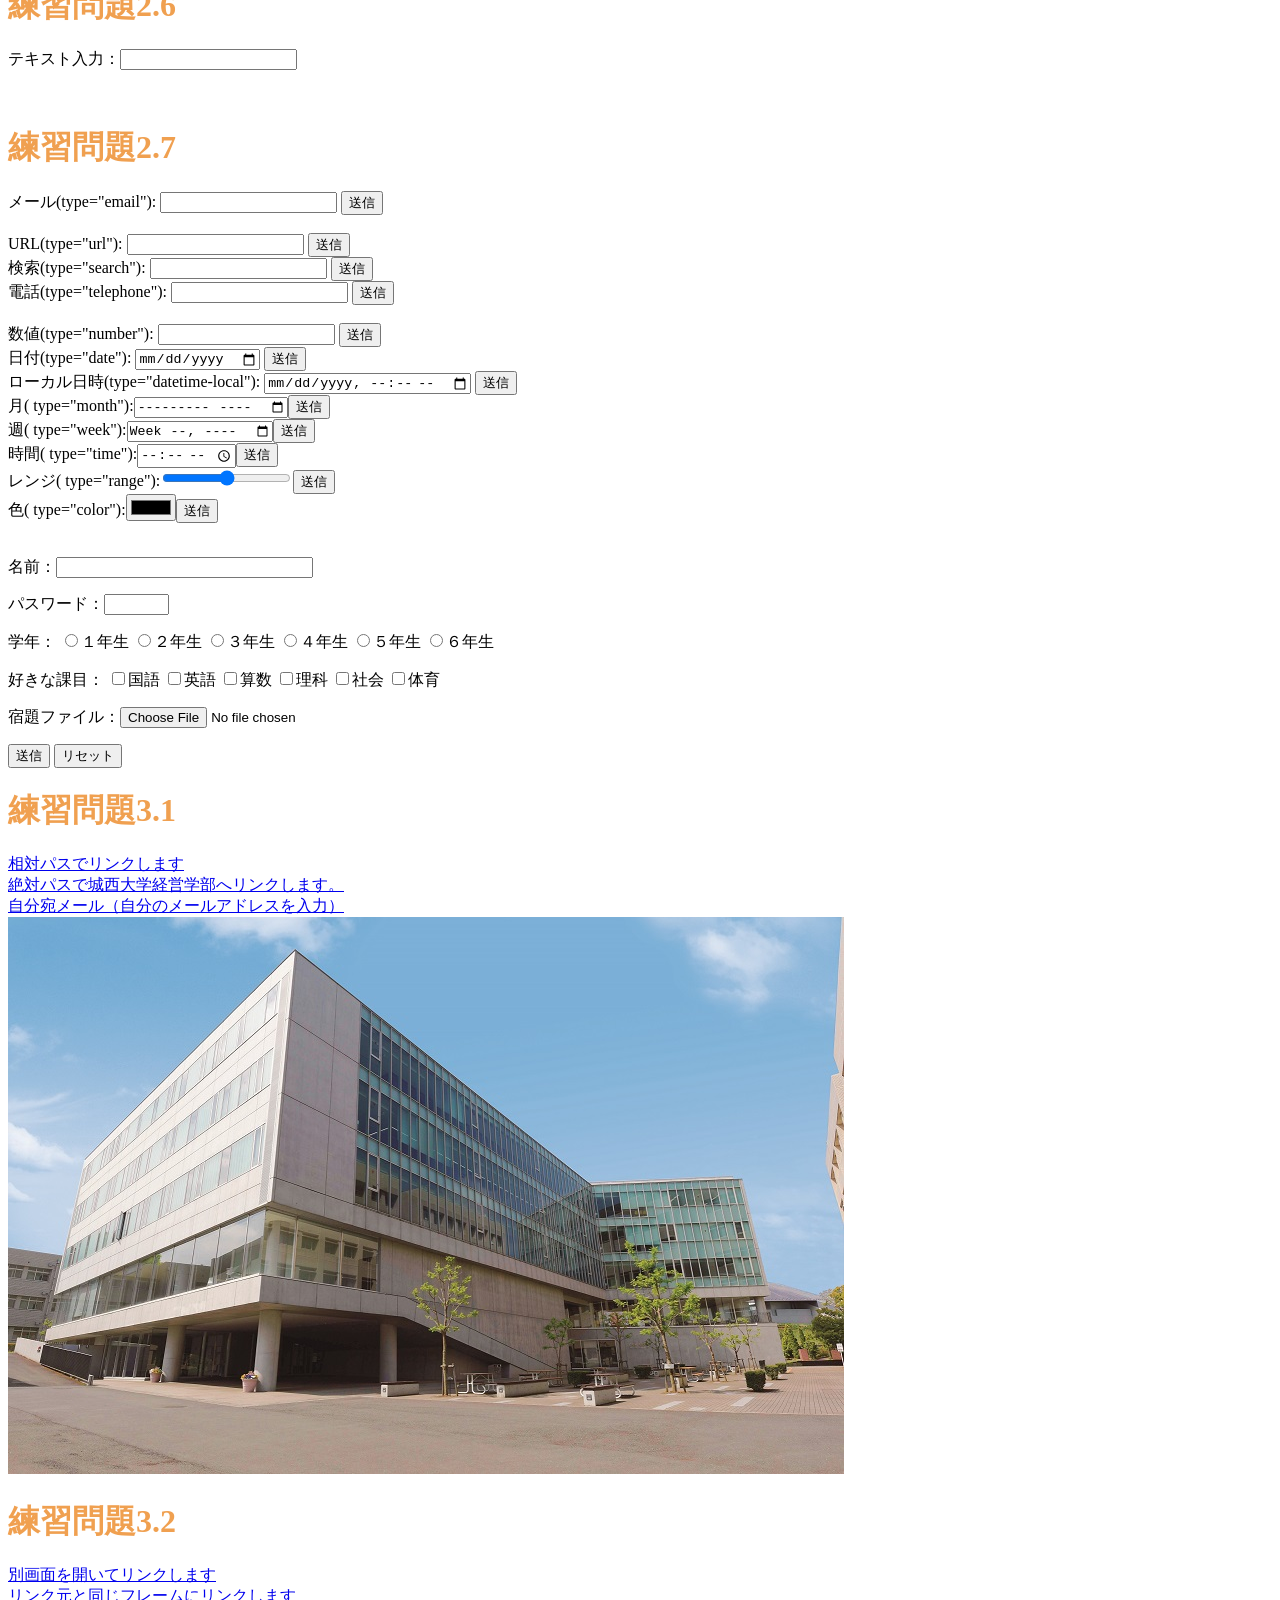
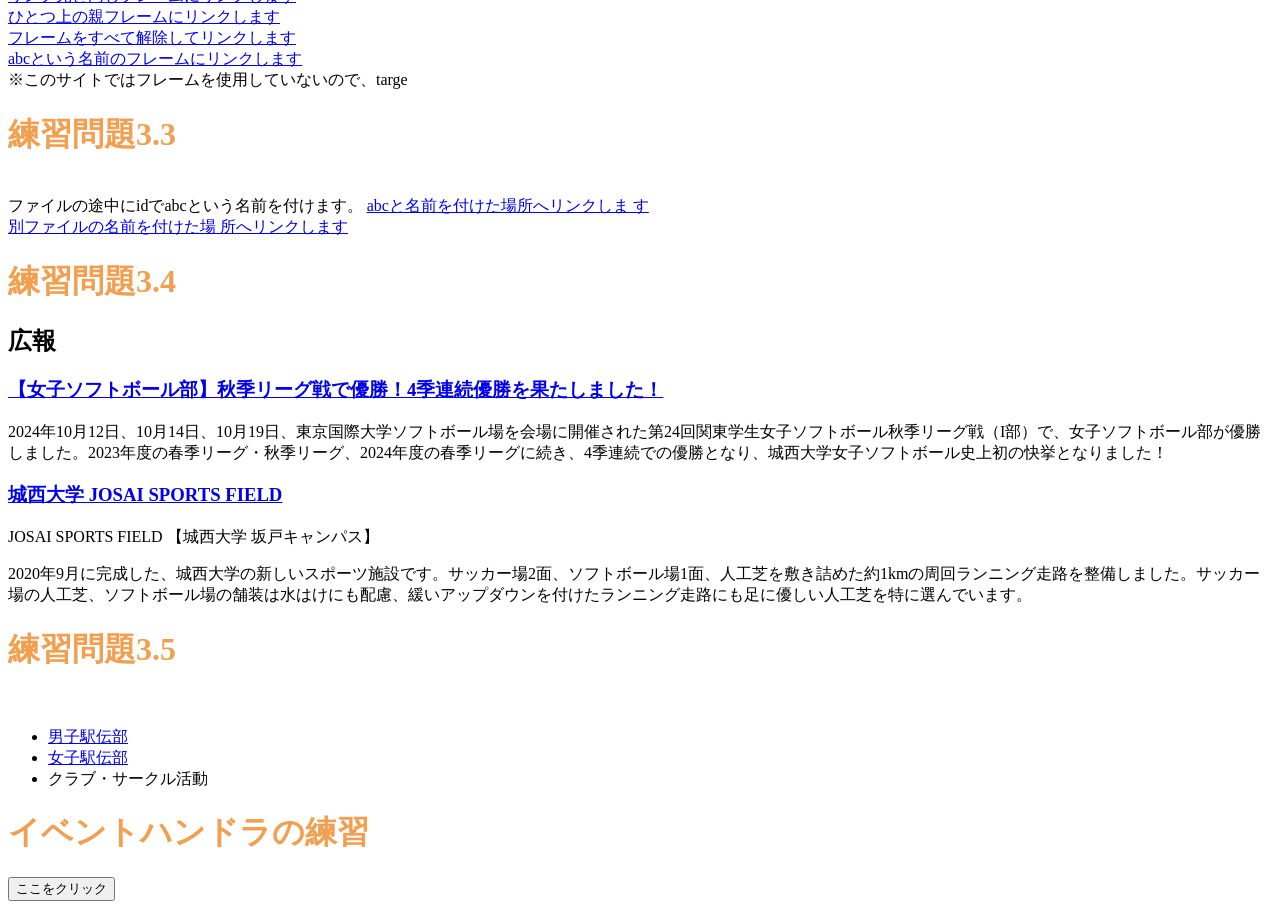
==== commit 45e5a7b5: "Update index.html" ====
--- a/index.html
+++ b/index.html
@@ -81,60 +81,62 @@
 
 </dl>
 <h1>練習問題2.4</h1>
-      <details>
-<summary>このテーブルの説明</summary>
-<p>以下のテーブルでは、2番目のカラムに寿司店のタイプが入れられています。その左側にそのようなタイプのお店でお寿司を食べる場合の長所が、右側に短所が入れられています。</p>
+     <details>
+  <summary>このテーブルの説明</summary>
+  <p>以下のテーブルでは、2番目のカラムに寿司店のタイプが入れられています。その左側にそのようなタイプのお店でお寿司を食べる場合の長所が、右側に短所が入れられています。</p>
 </details>
+
 <table>
-    
-
-
-
-<thead>
-<tr>
-
-
-
-    <th class="important">長所</th>
-
-
-
-    <th>どこで食べるか</th>
-
-
-
-    <th>短所</th>
-
-
-
-</tr>
-</thead>
-<tbody>
-<tr><td>ネタにこだわり、技術が素晴らしい</td><th>銀座の高級店</th><td>値段が時価で不安、予約が必要</td></tr>
-<tr><td>値段が良心的、気軽に手に取れる</td><th>回転寿司</th><td>ネタが解凍もの、休みの日は混む</td></tr>
-</tbody>
+  <thead>
+    <tr>
+      <th class="important">長所</th>
+      <th>どこで食べるか</th>
+      <th>短所</th>
+    </tr>
+  </thead>
+  <tbody>
+    <tr>
+      <td>ネタにこだわり、技術が素晴らしい</td>
+      <th>銀座の高級店</th>
+      <td>値段が時価で不安、予約が必要</td>
+    </tr>
+    <tr>
+      <td>値段が良心的、気軽に手に取れる</td>
+      <th>回転寿司</th>
+      <td>ネタが解凍もの、休みの日は混む</td>
+    </tr>
+  </tbody>
 </table>
-      
 
 <table>
-<caption>
-<strong>お寿司をどこで食べるか？ その長所と短所</strong>
-</caption>
-<thead>
-<tr><th>どこで食べるか</th><th class="important">長所</th><th>短所</th></tr>
-
-</thead>
-<tbody>
-<tr><th>銀座の高級店</th><td>ネタにこだわり、技術が素晴らしい</td><td>値段が時価で不安、予約が必要</td></tr>
-<tr><th>回転寿司</th><td>値段が良心的、気軽に手に取れる</td><td>ネタが解凍もの、休みの日は混む</td></tr>
-</tbody>
+  <caption>
+    <strong>お寿司をどこで食べるか？ その長所と短所</strong>
+  </caption>
+  <thead>
+    <tr>
+      <th>どこで食べるか</th>
+      <th class="important">長所</th>
+      <th>短所</th>
+    </tr>
+  </thead>
+  <tbody>
+    <tr>
+      <th>銀座の高級店</th>
+      <td>ネタにこだわり、技術が素晴らしい</td>
+      <td>値段が時価で不安、予約が必要</td>
+    </tr>
+    <tr>
+      <th>回転寿司</th>
+      <td>値段が良心的、気軽に手に取れる</td>
+      <td>ネタが解凍もの、休みの日は混む</td>
+    </tr>
+  </tbody>
 </table>
-      <p class="sample1">セキュリティ対策は今後ますます重要にな
-るでしょう。</p>
-<p class="sample2">セキュリティ対策は今後ますます重要にな
-るでしょう。</p>
-<p class="sample3">セキュリティ対策は今後ますます重要にな
-るでしょう。</p>
+
+<p class="sample1">セキュリティ対策は今後ますます重要になるでしょう。</p>
+<p class="sample2">セキュリティ対策は今後ますます重要になるでしょう。</p>
+<p class="sample3">セキュリティ対策は今後ますます重要になるでしょう。</p>
+
 
 <h1>練習問題2.5</h1>
 <ul>
